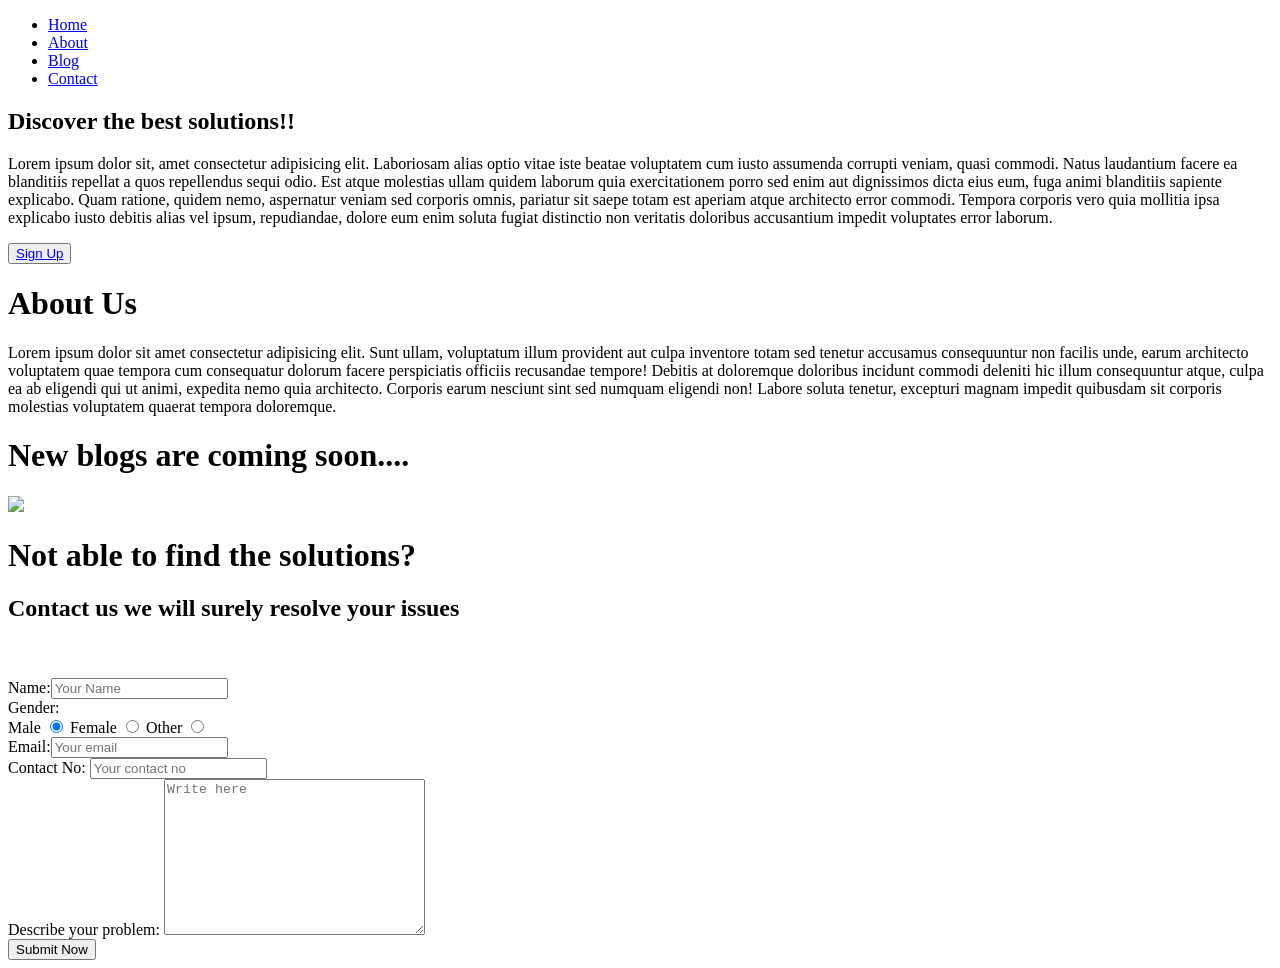
==== index.html @ 4337c435 "Aligned input field in contact section" ====
<!DOCTYPE html>
<html lang="en">

<head>
    <meta charset="UTF-8">
    <meta http-equiv="X-UA-Compatible" content="IE=edge">
    <meta name="viewport" content="width=device-width, initial-scale=1.0">
    <title>Blogs</title>
    <link rel="stylesheet" href="index.css">
    <link href="https://fonts.googleapis.com/css2?family=Bree+Serif&family=Caveat&family=Dancing+Script&family=Lobster&family=Poppins&family=Raleway:wght@100&family=Ubuntu:wght@300&display=swap" rel="stylesheet">
</head>

<body>
    <div class="common" id="homepage">
        <header>
            <nav class="navbar">
                <ul>
                    <li><a href="#">Home</a></li>
                    <li><a href="#about">About</a></li>
                    <li><a href="#blog">Blog</a></li>
                    <li><a href="#contact">Contact</a></li>
                </ul>
            </nav>
        </header>
        <section>
            <h1>Discover the best solutions!!</h1>
            <p>Lorem ipsum dolor sit, amet consectetur adipisicing elit. Laboriosam alias optio vitae iste beatae
                voluptatem cum iusto assumenda corrupti veniam, quasi commodi. Natus laudantium facere ea blanditiis
                repellat a quos repellendus sequi odio. Est atque molestias ullam quidem laborum quia exercitationem
                porro sed enim aut dignissimos dicta eius eum, fuga animi blanditiis sapiente explicabo. Quam ratione,
                quidem nemo, aspernatur veniam sed corporis omnis, pariatur sit saepe totam est aperiam atque architecto
                error commodi. Tempora corporis vero quia mollitia ipsa explicabo iusto debitis alias vel ipsum,
                repudiandae, dolore eum enim soluta fugiat distinctio non veritatis doloribus accusantium impedit
                voluptates error laborum.</p>
        </section>
        <button class="btn"><a href="signup.html" target="_blank">Sign Up</a></button>
    </div>

    <div class="common" id="about">
        <h1>About Us</h1>
        <p>Lorem ipsum dolor sit amet consectetur adipisicing elit. Sunt ullam, voluptatum illum provident aut culpa
            inventore totam sed tenetur accusamus consequuntur non facilis unde, earum architecto voluptatem quae
            tempora cum consequatur dolorum facere perspiciatis officiis recusandae tempore! Debitis at doloremque
            doloribus incidunt commodi deleniti hic illum consequuntur atque, culpa ea ab eligendi qui ut animi,
            expedita nemo quia architecto. Corporis earum nesciunt sint sed numquam eligendi non! Labore soluta tenetur,
            excepturi magnam impedit quibusdam sit corporis molestias voluptatem quaerat tempora doloremque.</p>
    </div>

    <div class="common" id="blog">
        <h1>New blogs are coming soon....</h1>
        <img src="pen_remo.png">
    </div>

    <div class="common" id="contact">
        <div class="container">

            <h1>Not able to find the solutions?</h1>
            <h2>Contact us we will surely resolve your issues</h2>
            <br>
            <br>
            <form action="#" class="contactform">
                <div>
                    <span class="details">Name:</span><input type="text" name="myname" id="name"
                        placeholder="Your Name" required>
                </div>
                <div>
                    <span class="details">Gender:</span>
                    <div class="category">
                        <label class="gender">Male
                            <input type="radio" name="radio" checked>
                            <span class="check"></span>
                        </label>
                        <label class="gender">Female
                            <input type="radio" name="radio">
                            <span class="check"></span>
                        </label>
                        <label class="gender">Other
                            <input type="radio" name="radio">
                            <span class="check"></span>
                        </label>
                    </div>
                </div>
                <div>
                    <span class="details">Email:</span><input type="email" name="myemail" id="email"
                        placeholder="Your email" required>
                </div>
                <div>
                    <span class="details">Contact No:</span>
                    <input type="tel" id="phone" name="phone" placeholder="Your contact no"  required>
                </div>
                <div>
                    <span class="details">Describe your problem:</span>
                    <textarea name="" id="" cols="30" rows="10" placeholder="Write here"></textarea>
                </div>
                <div class="button">
                    <input type="submit" value="Submit Now">
                </div>
        </div>

        </form>
    </div>

</body>

</html>
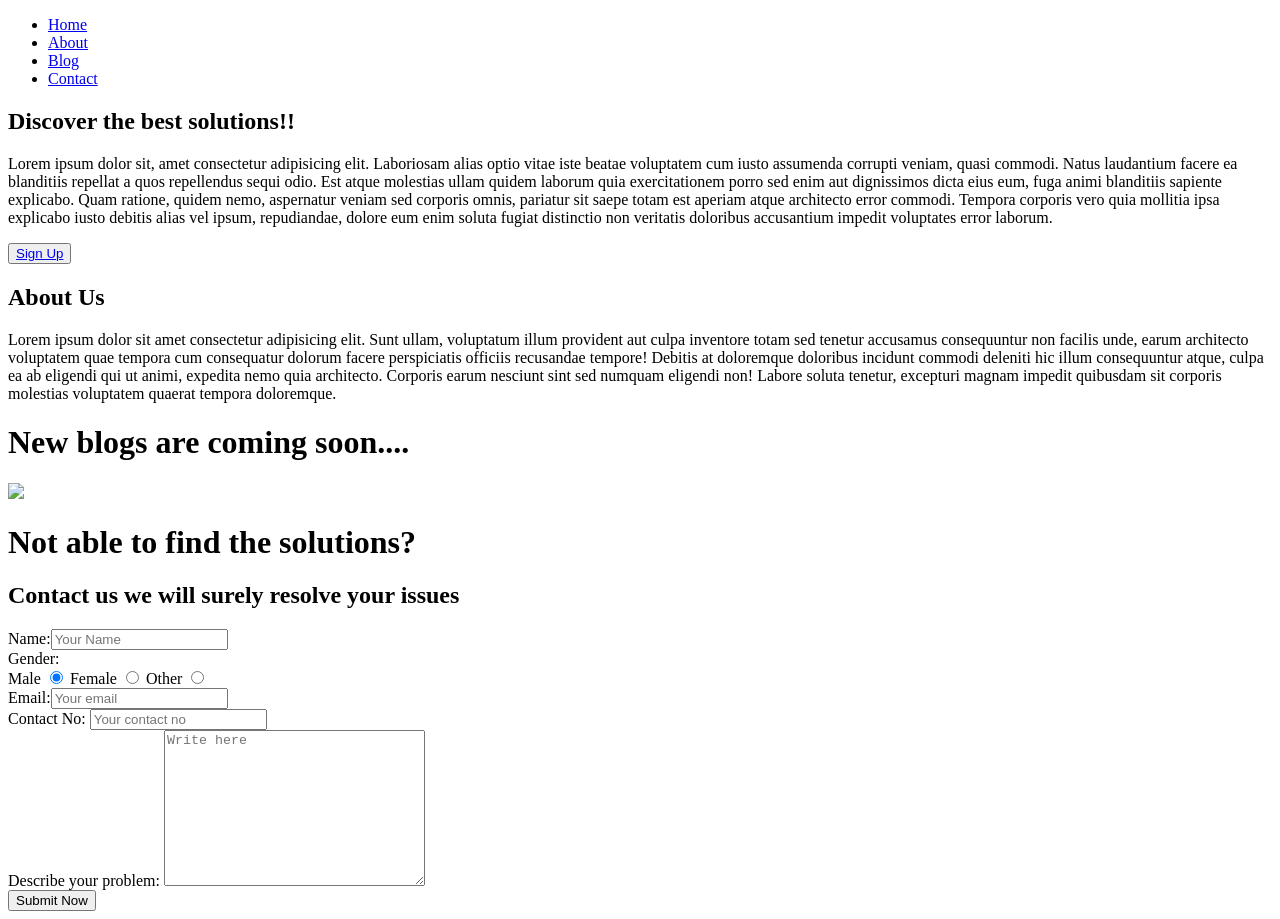
==== commit 53fb4d81: "made navbar and homepage responsive" ====
--- a/index.html
+++ b/index.html
@@ -6,8 +6,10 @@
     <meta http-equiv="X-UA-Compatible" content="IE=edge">
     <meta name="viewport" content="width=device-width, initial-scale=1.0">
     <title>Blogs</title>
-    <link rel="stylesheet" href="index.css">
-    <link href="https://fonts.googleapis.com/css2?family=Bree+Serif&family=Caveat&family=Dancing+Script&family=Lobster&family=Poppins&family=Raleway:wght@100&family=Ubuntu:wght@300&display=swap" rel="stylesheet">
+    <link rel="stylesheet" href="index2.css">
+    <link
+        href="https://fonts.googleapis.com/css2?family=Bree+Serif&family=Caveat&family=Dancing+Script&family=Lobster&family=Poppins&family=Raleway:wght@100&family=Ubuntu:wght@300&display=swap"
+        rel="stylesheet">
 </head>
 
 <body>
@@ -33,19 +35,23 @@
                 repudiandae, dolore eum enim soluta fugiat distinctio non veritatis doloribus accusantium impedit
                 voluptates error laborum.</p>
         </section>
-        <button class="btn"><a href="signup.html" target="_blank">Sign Up</a></button>
+        <div class="button">
+            <button class="btn"><a href="signup.html" target="_blank">Sign Up</a></button>
+        </div>
     </div>
 
     <div class="common" id="about">
-        <h1>About Us</h1>
-        <p>Lorem ipsum dolor sit amet consectetur adipisicing elit. Sunt ullam, voluptatum illum provident aut culpa
-            inventore totam sed tenetur accusamus consequuntur non facilis unde, earum architecto voluptatem quae
-            tempora cum consequatur dolorum facere perspiciatis officiis recusandae tempore! Debitis at doloremque
-            doloribus incidunt commodi deleniti hic illum consequuntur atque, culpa ea ab eligendi qui ut animi,
-            expedita nemo quia architecto. Corporis earum nesciunt sint sed numquam eligendi non! Labore soluta tenetur,
-            excepturi magnam impedit quibusdam sit corporis molestias voluptatem quaerat tempora doloremque.</p>
+        <section>
+            <h1>About Us</h1>
+            <p>Lorem ipsum dolor sit amet consectetur adipisicing elit. Sunt ullam, voluptatum illum provident aut culpa
+                inventore totam sed tenetur accusamus consequuntur non facilis unde, earum architecto voluptatem quae
+                tempora cum consequatur dolorum facere perspiciatis officiis recusandae tempore! Debitis at doloremque
+                doloribus incidunt commodi deleniti hic illum consequuntur atque, culpa ea ab eligendi qui ut animi,
+                expedita nemo quia architecto. Corporis earum nesciunt sint sed numquam eligendi non! Labore soluta
+                tenetur,
+                excepturi magnam impedit quibusdam sit corporis molestias voluptatem quaerat tempora doloremque.</p>
+        </section>
     </div>
-
     <div class="common" id="blog">
         <h1>New blogs are coming soon....</h1>
         <img src="pen_remo.png">
@@ -56,12 +62,10 @@
 
             <h1>Not able to find the solutions?</h1>
             <h2>Contact us we will surely resolve your issues</h2>
-            <br>
-            <br>
             <form action="#" class="contactform">
                 <div>
-                    <span class="details">Name:</span><input type="text" name="myname" id="name"
-                        placeholder="Your Name" required>
+                    <span class="details">Name:</span><input type="text" name="myname" id="name" placeholder="Your Name"
+                        required>
                 </div>
                 <div>
                     <span class="details">Gender:</span>
@@ -86,7 +90,7 @@
                 </div>
                 <div>
                     <span class="details">Contact No:</span>
-                    <input type="tel" id="phone" name="phone" placeholder="Your contact no"  required>
+                    <input type="tel" id="phone" name="phone" placeholder="Your contact no" required>
                 </div>
                 <div>
                     <span class="details">Describe your problem:</span>
@@ -102,4 +106,4 @@
 
 </body>
 
-</html>
+</html>
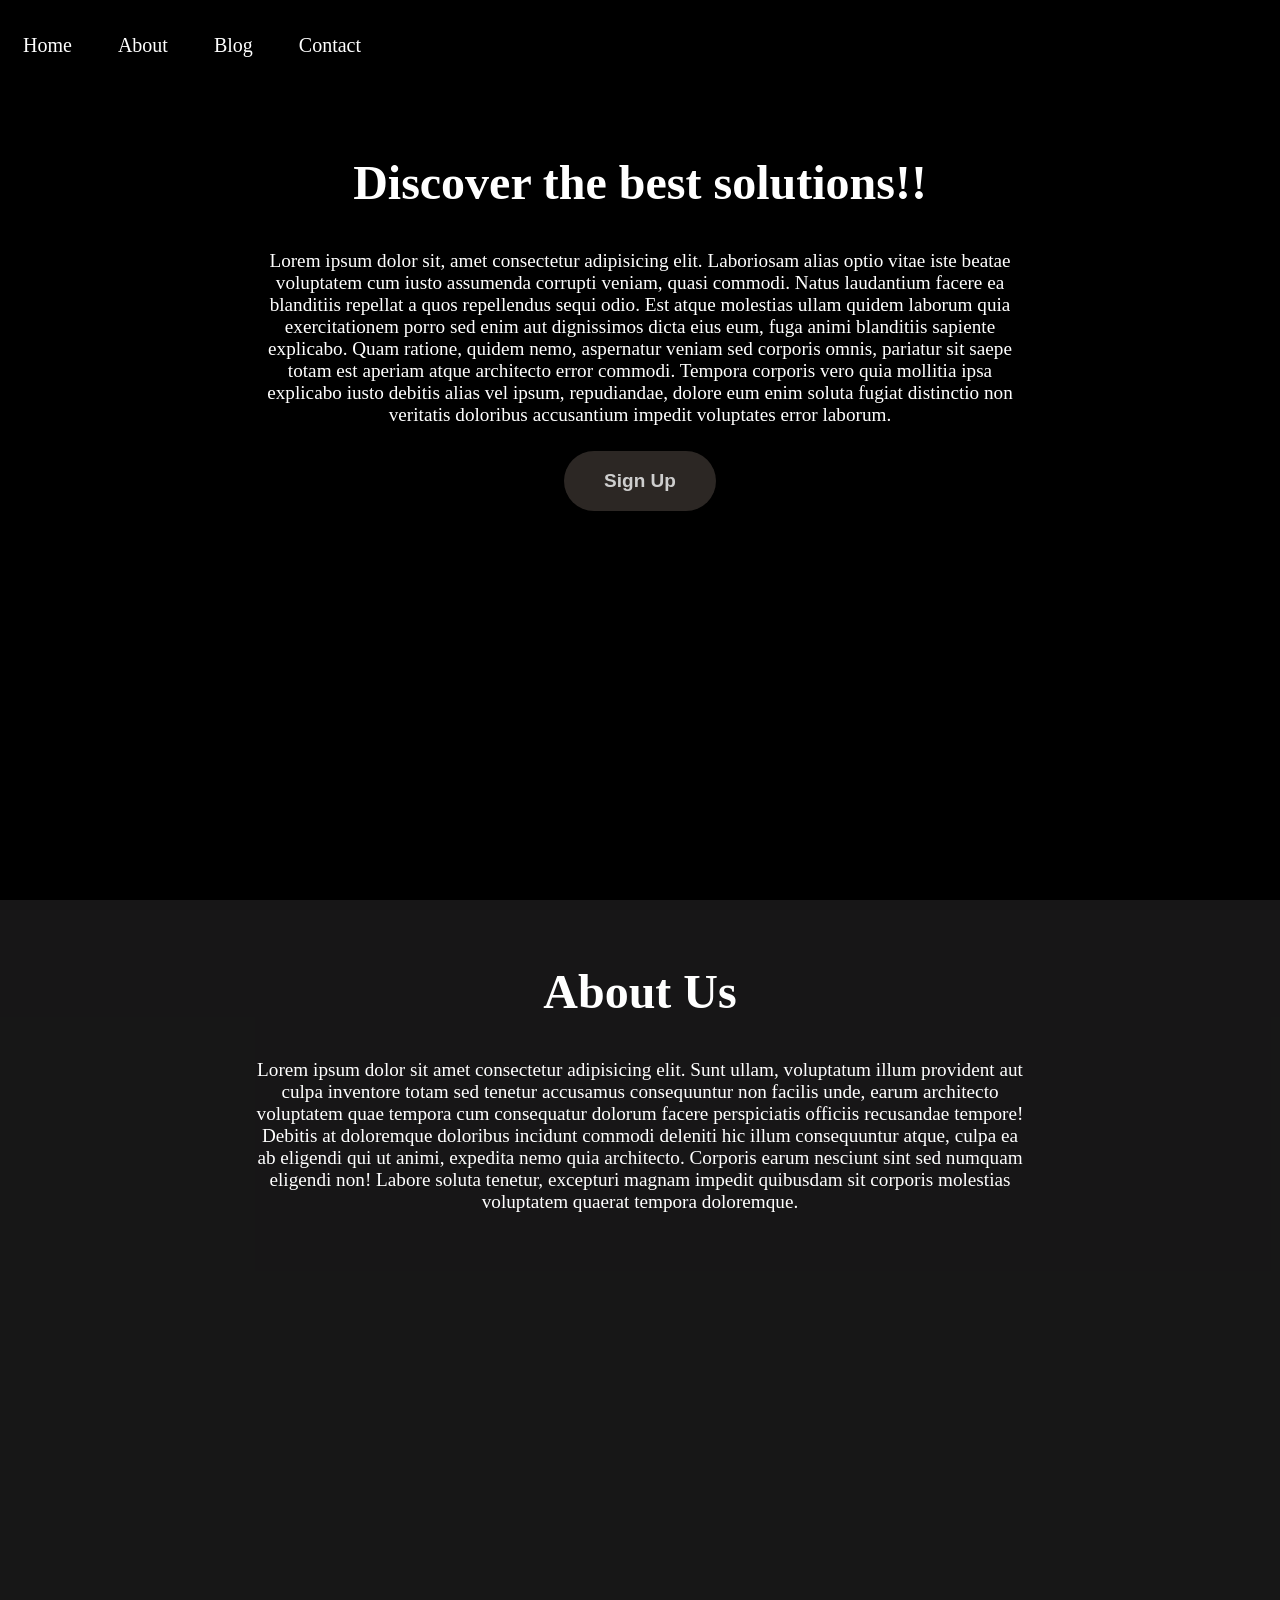
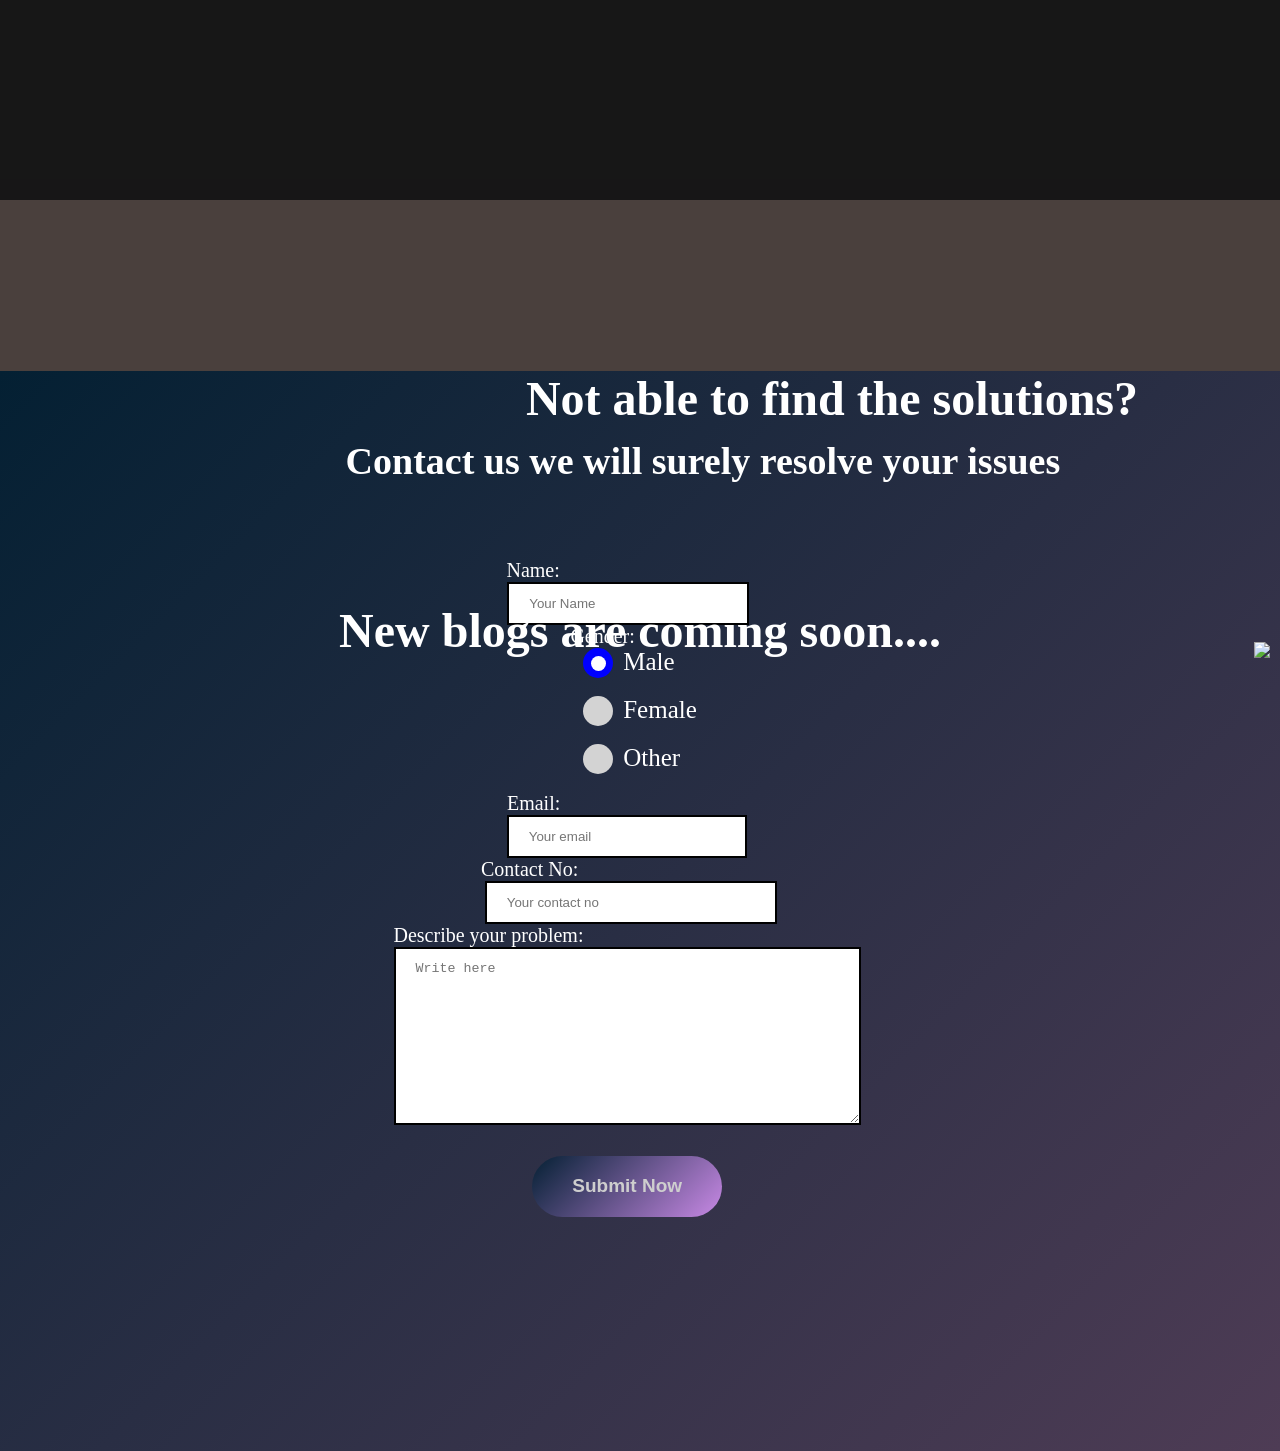
==== commit 8d72c60f: "made navbar and homepage responsive" ====
--- a/index.html
+++ b/index.html
@@ -6,7 +6,7 @@
     <meta http-equiv="X-UA-Compatible" content="IE=edge">
     <meta name="viewport" content="width=device-width, initial-scale=1.0">
     <title>Blogs</title>
-    <link rel="stylesheet" href="index2.css">
+    <link rel="stylesheet" href="index.css">
     <link
         href="https://fonts.googleapis.com/css2?family=Bree+Serif&family=Caveat&family=Dancing+Script&family=Lobster&family=Poppins&family=Raleway:wght@100&family=Ubuntu:wght@300&display=swap"
         rel="stylesheet">
--- a/index.css
+++ b/index.css
@@ -0,0 +1,241 @@
+*{
+    padding: 0;
+    margin: 0;
+    box-sizing: border-box;
+}
+
+body{
+    background-color: black;
+    color: white;
+    font-family: 'Bree Serif', serif;
+}
+
+.common{
+    margin: 0;
+    min-height: 100vh;
+    width: 100%;
+}
+
+#homepage{
+    position: relative;
+    margin: 0 auto;
+    overflow: hidden;    
+}
+
+#homepage::before{
+    background: url('bckgrd.jpg') repeat center center/cover;
+    /* background: red repeat center center/cover; */
+    content: "";
+    position: absolute;
+    top: 0;
+    left: 0;
+    right: 0;
+    bottom: 0;
+    z-index: -1;
+    opacity: 0.3;
+}
+
+header .navbar ul{
+    display: flex;
+}
+header .navbar ul li{
+    font-size: 20px;
+    padding: 34px 23px;
+    list-style: none;
+}
+header .navbar ul li a{
+    text-decoration: none;
+    color: white;
+    font-family: 'Bree Serif', serif;
+}
+
+section{
+    max-width: 60%;
+    margin: 0 auto 0;
+    padding: 5% 0 10px 0;
+}
+
+section p { 
+    font-size: 1.2rem;
+}
+
+
+h1{
+    font-size: 3rem;
+    margin: 0 0 0.83em 0;
+}
+h1,p{
+    text-align: center;
+}
+.button{
+    display: flex;
+    align-items: center;
+    justify-content: center;
+}
+
+.btn{
+    margin: 15px 0;
+    font-family: Verdana, Geneva, Tahoma, sans-serif;
+    font-weight: bold;
+    background-color: #2c2724;
+    padding: 1.2rem 2.5rem;
+    border: none;
+    cursor: pointer;
+    font-size: 19px;
+    border-radius: 31px;
+    color: #cecece;
+}
+.btn a{
+    color: #cecece;
+    text-decoration: none;
+}
+
+#about{
+    position: relative;
+    background-color: rgb(71 70 72 / 32%);
+    margin: 0 auto;
+}
+
+#blog{
+    background-color: rgb(74 64 61);
+    display: flex;
+    justify-content: center;
+    align-items: center;
+}
+
+#blog h1{
+    position: relative;
+    z-index: 2;
+}
+
+#blog img{
+    position: absolute;
+    z-index: 1;
+    right: 10px;
+}
+#contact{
+    background: linear-gradient(135deg, #042033, #4e3c55);
+    position: absolute;
+    top:219%;
+    left: 0;
+    width: 100%;
+    height: 120vh;
+}
+#contact h1{
+    margin-left: 30vw;
+}
+#contact h2{
+    margin-left: 27vw;
+    padding: 33pxpx;
+    font-size: 38px;
+    margin-top: -3vh;
+}
+.contactform{
+    display: flex;
+    flex-direction: column;
+    justify-content: center;
+    height: 90vh;
+    align-items: center;
+}
+.details{
+    font-size: 20px;
+    margin-left: -1vw;
+}
+#name{
+    border: 2px solid black;
+    width: 100%;
+    padding: 12px 20px;
+    margin-left: -12px;
+    box-sizing: border-box;
+  }
+#email{
+    border: 2px solid black;
+    width: 100%;
+    padding: 12px 20px;
+    margin-left: -13px;
+    box-sizing: border-box;
+  }
+#phone{
+    border: 2px solid black;
+    width: 100%;
+    padding: 12px 20px;
+    margin-left: -9px;
+    box-sizing: border-box;
+}
+textarea{
+    border: 2px solid black;
+    width: 100%;
+    padding: 12px 20px;
+    margin-left: -1vw;
+    box-sizing: border-box;
+}
+.gender {
+    display: block;
+    position: relative;
+    padding-left: 40px;
+    margin-bottom: 20px;
+    cursor: pointer;
+    font-size: 25px;
+  }
+  
+  /* Hide the default radio button */
+.gender input {
+    position: absolute;
+    opacity: 0;
+    cursor: pointer;
+  }
+  
+  /* custom radio button */
+.check {
+    position: absolute;
+    top: 0;
+    left: 0;
+    height: 30px;
+    width: 30px;
+    background-color: lightgray;
+    border-radius: 50%;
+}
+  
+.gender:hover input ~ .check {
+    background-color: gray;
+}
+  
+.gender input:checked ~ .check {
+    background-color: blue;
+}
+  
+.check:after {
+    content: "";
+    position: absolute;
+    display: none;
+}
+  
+.gender input:checked ~ .check:after {
+    display: block;
+}
+  
+.gender .check:after {
+      top: 8px;
+      left: 8px;
+      width: 15px;
+      height: 15px;
+      border-radius: 50%;
+      background: white;
+}
+input[type="submit"]{
+    font-family: Verdana, Geneva, Tahoma, sans-serif;
+    font-weight: bold;
+    /* background-color: rgb(111 15 121); */
+    /* background: linear-gradient(135deg, #042033, #4e3c55); */
+    background: linear-gradient(135deg, #042033, #c889e5);
+    padding: 1.2rem 2.5rem;
+    border: none;
+    cursor: pointer;
+    /*It will change the cursor to pointer(hand symbol)*/
+    font-size: 19px;
+    border-radius: 31px;
+    color: #cecece;
+    margin-left: -2vw;
+    margin-top: 3vh;
+}
+
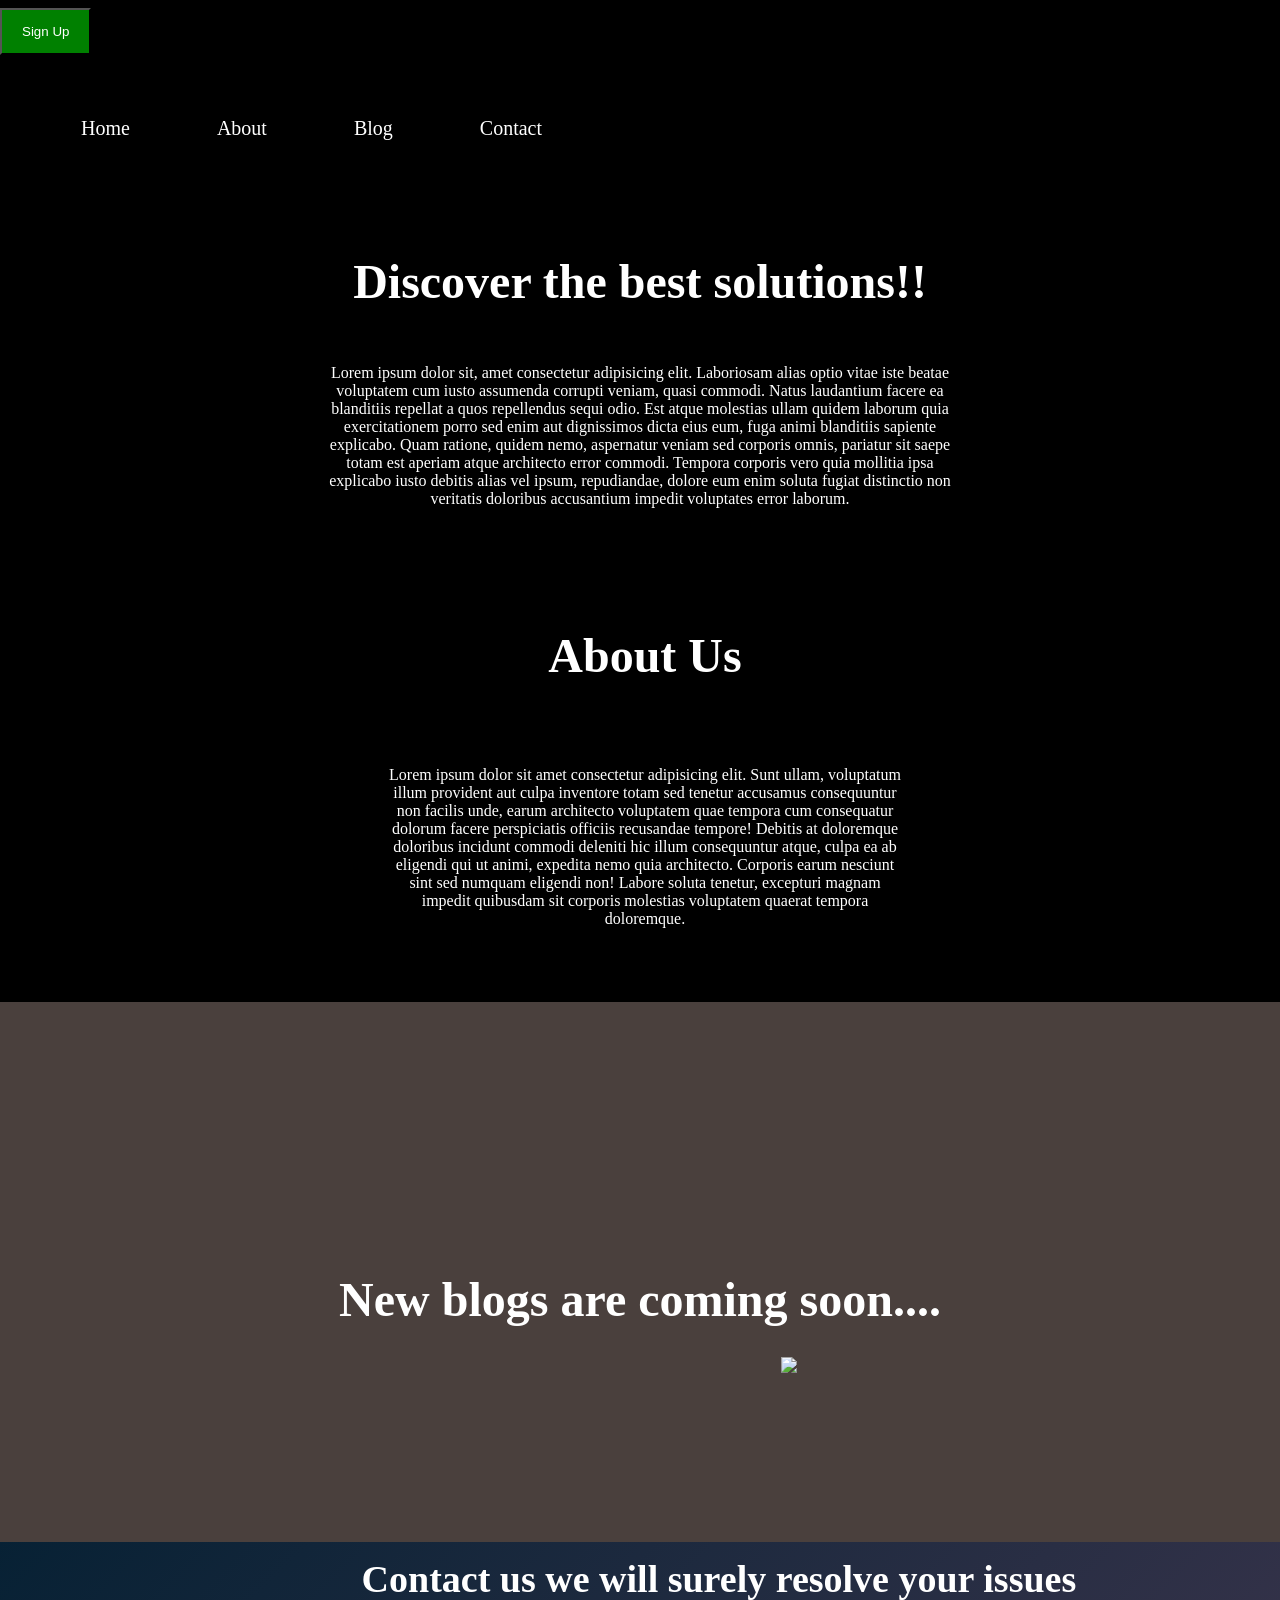
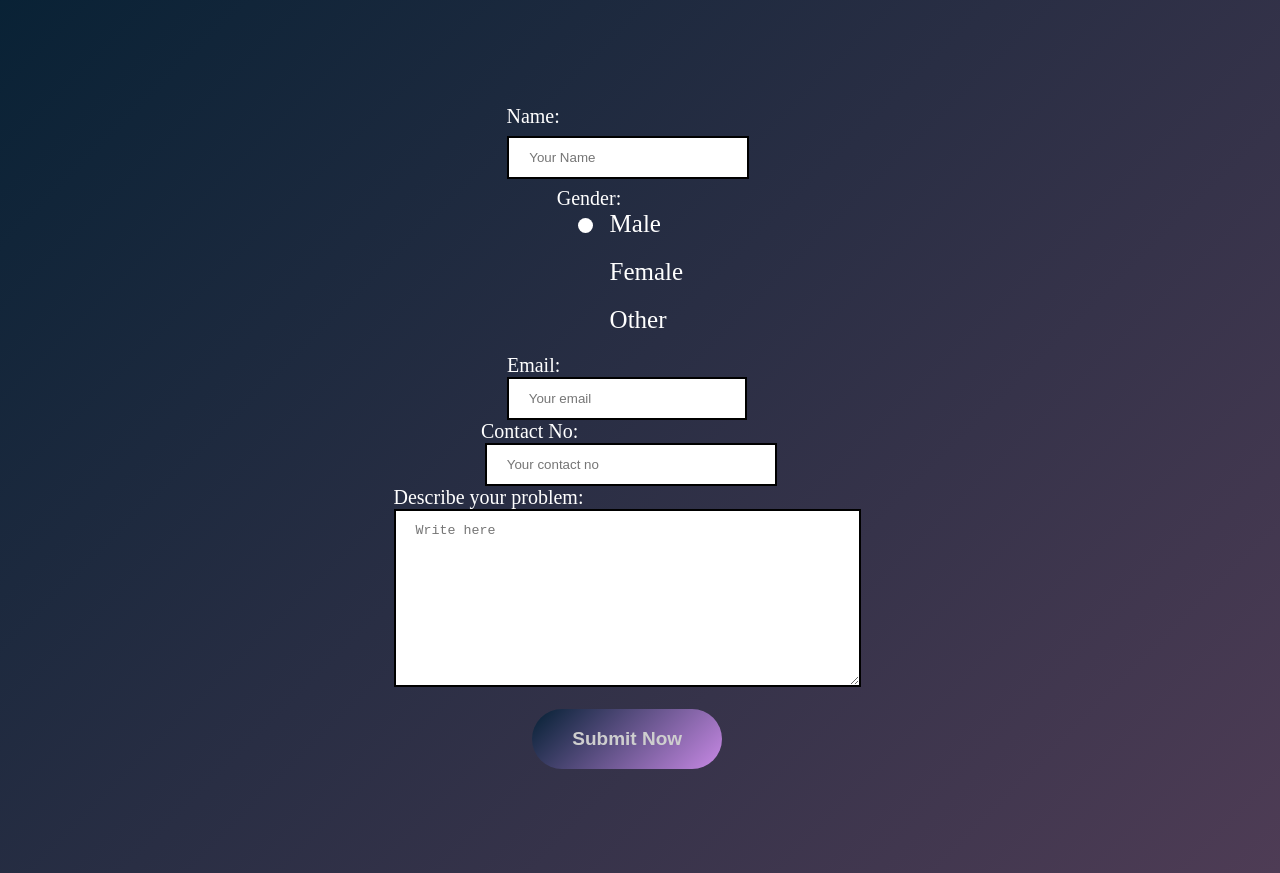
==== commit 1e8ea1c1: "update the sign up page I update the sign-up page by using HTML." ====
--- a/index.html
+++ b/index.html
@@ -1,5 +1,237 @@
+<!DOCTYPE html>
+<html>
+<style>
+	/*add full-width input fields*/
+	input[type=text],
+	input[type=password] {
+		width: 100%;
+		padding: 12px 20px;
+		margin: 8px 0;
+		display: inline-block;
+		border: 2px solid #ccc;
+		box-sizing: border-box;
+	}
+	/* set a style for all buttons*/
+	button {
+		background-color: green;
+		color: white;
+		padding: 14px 20px;
+		margin: 8px 0;
+		cursor: pointer;
+		width: 100%;
+	}
+	/*set styles for the cancel button*/
+	.cancelbtn {
+		padding: 14px 20px;
+		background-color: #FF2E00;
+	}
+	/*float cancel and signup buttons and add an equal width*/
+	.cancelbtn,
+	.signupbtn {
+		float: left;
+		width: 50%
+	}
+	/*add padding to container elements*/
+	.container {
+		padding: 16px;
+	}
+	/*define the modal’s background*/
+	
+	.modal {
+		display: none;
+		position: fixed;
+		z-index: 1;
+		left: 0;
+		top: 0;
+		width: 100%;
+		height: 100%;
+		overflow: auto;
+		background-color: rgb(0, 0, 0);
+		background-color: rgba(0, 0, 0, 0.4);
+		padding-top: 60px;
+	}
+	/*define the modal-content background*/
+	
+	.modal-content {
+		background-color: #fefefe;
+		margin: 5% auto 15% auto;
+		border: 1px solid #888;
+		width: 80%;
+	}
+	/*define the close button*/
+	
+	.close {
+		position: absolute;
+		right: 35px;
+		top: 15px;
+		color: #000;
+		font-size: 40px;
+		font-weight: bold;
+	}
+	/*define the close hover and focus effects*/
+	
+	.close:hover,
+	.close:focus {
+		color: red;
+		cursor: pointer;
+	}
+	
+	.clearfix::after {
+		content: "";
+		clear: both;
+		display: table;
+	}
+	
+	@media screen and (max-width: 300px) {
+		.cancelbtn,
+		.signupbtn {
+			width: 100%;
+		}
+	}
+</style>
+
+<body>
+
+	
+	
+	<button onclick="document.getElementById('id01').style.display='block'" style="width:auto;">Sign Up</button>
+
+	<div id="id01" class="modal">
+		<span onclick="document.getElementById('id01').style.display='none'" class="close" title="Close Modal">×</span>
+		<form class="modal-content animate" action="/action_page.php">
+			<div class="container">
+				<label><b>Email</b></label>
+				<input type="text" placeholder="Enter Email" name="email" required>
+
+				<label><b>Password</b></label>
+				<input type="password" placeholder="Enter Password" name="psw" required>
+
+				<label><b>Repeat Password</b></label>
+				<input type="password" placeholder="Repeat Password" name="psw-repeat" required>
+				<input type="checkbox"> Remember me
+				<p>By creating an account you agree to our <a href="#">Terms & Privacy</a>.</p>
+
+				<div class="clearfix">
+					<button type="button" onclick="document.getElementById('id01').style.display='none'" class="cancelbtn">Cancel</button>
+					<button type="submit" class="signupbtn">Sign Up</button>
+				</div>
+			</div>
+		</form>
+	</div>
+
+	<!--close the modal by just clicking outside of the modal-->
+	<script>
+		var modal = document.getElementById('id01');
+
+		window.onclick = function(event) {
+			if (event.target == modal) {
+				modal.style.display = "none";
+			}
+		}
+	</script>
+
+</body>
+
+</html>
+
+
+
+
+
+
+
+
 <!DOCTYPE html>
 <html lang="en">
+    <style>
+	/*add full-width input fields*/
+	input[type=text],
+	input[type=password] {
+		width: 100%;
+		padding: 12px 20px;
+		margin: 8px 0;
+		display: inline-block;
+		border: 2px solid #ccc;
+		box-sizing: border-box;
+	}
+	/* set a style for all buttons*/
+	button {
+		background-color: green;
+		color: white;
+		padding: 14px 20px;
+		margin: 8px 0;
+		cursor: pointer;
+		width: 100%;
+	}
+	/*set styles for the cancel button*/
+	.cancelbtn {
+		padding: 14px 20px;
+		background-color: #FF2E00;
+	}
+	/*float cancel and signup buttons and add an equal width*/
+	.cancelbtn,
+	.signupbtn {
+		float: left;
+		width: 50%
+	}
+	/*add padding to container elements*/
+	.container {
+		padding: 16px;
+	}
+	/*define the modal’s background*/
+	
+	.modal {
+		display: none;
+		position: fixed;
+		z-index: 1;
+		left: 0;
+		top: 0;
+		width: 100%;
+		height: 100%;
+		overflow: auto;
+		background-color: rgb(0, 0, 0);
+		background-color: rgba(0, 0, 0, 0.4);
+		padding-top: 60px;
+	}
+	/*define the modal-content background*/
+	
+	.modal-content {
+		background-color: #fefefe;
+		margin: 5% auto 15% auto;
+		border: 1px solid #888;
+		width: 80%;
+	}
+	/*define the close button*/
+	
+	.close {
+		position: absolute;
+		right: 35px;
+		top: 15px;
+		color: #000;
+		font-size: 40px;
+		font-weight: bold;
+	}
+	/*define the close hover and focus effects*/
+	
+	.close:hover,
+	.close:focus {
+		color: red;
+		cursor: pointer;
+	}
+	
+	.clearfix::after {
+		content: "";
+		clear: both;
+		display: table;
+	}
+	
+	@media screen and (max-width: 300px) {
+		.cancelbtn,
+		.signupbtn {
+			width: 100%;
+		}
+	}
+</style>
 
 <head>
     <meta charset="UTF-8">
@@ -7,9 +239,7 @@
     <meta name="viewport" content="width=device-width, initial-scale=1.0">
     <title>Blogs</title>
     <link rel="stylesheet" href="index.css">
-    <link
-        href="https://fonts.googleapis.com/css2?family=Bree+Serif&family=Caveat&family=Dancing+Script&family=Lobster&family=Poppins&family=Raleway:wght@100&family=Ubuntu:wght@300&display=swap"
-        rel="stylesheet">
+    <link href="https://fonts.googleapis.com/css2?family=Bree+Serif&family=Caveat&family=Dancing+Script&family=Lobster&family=Poppins&family=Raleway:wght@100&family=Ubuntu:wght@300&display=swap" rel="stylesheet">
 </head>
 
 <body>
@@ -35,23 +265,19 @@
                 repudiandae, dolore eum enim soluta fugiat distinctio non veritatis doloribus accusantium impedit
                 voluptates error laborum.</p>
         </section>
-        <div class="button">
-            <button class="btn"><a href="signup.html" target="_blank">Sign Up</a></button>
-        </div>
+        <!-- <button class="btn"><a href="signup.html" target="_blank">Sign Up</a></button> -->
     </div>
 
     <div class="common" id="about">
-        <section>
-            <h1>About Us</h1>
-            <p>Lorem ipsum dolor sit amet consectetur adipisicing elit. Sunt ullam, voluptatum illum provident aut culpa
-                inventore totam sed tenetur accusamus consequuntur non facilis unde, earum architecto voluptatem quae
-                tempora cum consequatur dolorum facere perspiciatis officiis recusandae tempore! Debitis at doloremque
-                doloribus incidunt commodi deleniti hic illum consequuntur atque, culpa ea ab eligendi qui ut animi,
-                expedita nemo quia architecto. Corporis earum nesciunt sint sed numquam eligendi non! Labore soluta
-                tenetur,
-                excepturi magnam impedit quibusdam sit corporis molestias voluptatem quaerat tempora doloremque.</p>
-        </section>
+        <h1>About Us</h1>
+        <p>Lorem ipsum dolor sit amet consectetur adipisicing elit. Sunt ullam, voluptatum illum provident aut culpa
+            inventore totam sed tenetur accusamus consequuntur non facilis unde, earum architecto voluptatem quae
+            tempora cum consequatur dolorum facere perspiciatis officiis recusandae tempore! Debitis at doloremque
+            doloribus incidunt commodi deleniti hic illum consequuntur atque, culpa ea ab eligendi qui ut animi,
+            expedita nemo quia architecto. Corporis earum nesciunt sint sed numquam eligendi non! Labore soluta tenetur,
+            excepturi magnam impedit quibusdam sit corporis molestias voluptatem quaerat tempora doloremque.</p>
     </div>
+
     <div class="common" id="blog">
         <h1>New blogs are coming soon....</h1>
         <img src="pen_remo.png">
@@ -64,8 +290,8 @@
             <h2>Contact us we will surely resolve your issues</h2>
             <form action="#" class="contactform">
                 <div>
-                    <span class="details">Name:</span><input type="text" name="myname" id="name" placeholder="Your Name"
-                        required>
+                    <span class="details">Name:</span><input type="text" name="myname" id="name"
+                        placeholder="Your Name" required>
                 </div>
                 <div>
                     <span class="details">Gender:</span>
@@ -90,7 +316,7 @@
                 </div>
                 <div>
                     <span class="details">Contact No:</span>
-                    <input type="tel" id="phone" name="phone" placeholder="Your contact no" required>
+                    <input type="tel" id="phone" name="phone" placeholder="Your contact no"  required>
                 </div>
                 <div>
                     <span class="details">Describe your problem:</span>
@@ -106,4 +332,4 @@
 
 </body>
 
-</html>+</html>
--- a/index.css
+++ b/index.css
@@ -1,126 +1,143 @@
-*{
+body {
+    font-family: 'Bree Serif', serif;
+    margin: 0;
     padding: 0;
-    margin: 0;
-    box-sizing: border-box;
-}
-
-body{
     background-color: black;
     color: white;
+    overflow-x: hidden;
+}
+
+.navbar li {
+    display: inline-block;
+    list-style: none;
+}
+
+.navbar li a {
+    color: white;
+    text-decoration: none;
+    padding: 15px 18px;
+}
+#homepage{
+    /* border: solid 2px white; */
+    margin-bottom: 50px;
+}
+
+section {
+    height: 344px;
     font-family: 'Bree Serif', serif;
-}
-
-.common{
-    margin: 0;
-    min-height: 100vh;
-    width: 100%;
-}
-
-#homepage{
-    position: relative;
-    margin: 0 auto;
-    overflow: hidden;    
-}
-
-#homepage::before{
-    background: url('bckgrd.jpg') repeat center center/cover;
-    /* background: red repeat center center/cover; */
+    margin: 3px 317px;
+    display: flex;
+    flex-direction: column;
+    align-items: center;
+    /* border: 2px solid red; */
+    justify-content: center;
+}
+
+header::before {
+    background: url('bckgrd.jpg') no-repeat center center/cover;
     content: "";
     position: absolute;
     top: 0;
     left: 0;
-    right: 0;
-    bottom: 0;
+    width: 100%;
+    height: 80%;
     z-index: -1;
     opacity: 0.3;
 }
 
-header .navbar ul{
-    display: flex;
-}
-header .navbar ul li{
+.navbar {
     font-size: 20px;
+    font-family: 'Bree Serif', serif;
+    display: flex;
+}
+
+li {
+    list-style: none;
     padding: 34px 23px;
-    list-style: none;
-}
-header .navbar ul li a{
+}
+
+h1 {
+    font-size: 3rem;
+}
+
+p {
+    text-align: center;
+}
+#homepage button a{
     text-decoration: none;
-    color: white;
-    font-family: 'Bree Serif', serif;
-}
-
-section{
-    max-width: 60%;
-    margin: 0 auto 0;
-    padding: 5% 0 10px 0;
-}
-
-section p { 
-    font-size: 1.2rem;
-}
-
-
-h1{
-    font-size: 3rem;
-    margin: 0 0 0.83em 0;
-}
-h1,p{
-    text-align: center;
-}
-.button{
-    display: flex;
-    align-items: center;
-    justify-content: center;
-}
-
-.btn{
-    margin: 15px 0;
+    color: #cecece;
+}
+
+.btn {
     font-family: Verdana, Geneva, Tahoma, sans-serif;
     font-weight: bold;
     background-color: #2c2724;
     padding: 1.2rem 2.5rem;
     border: none;
     cursor: pointer;
+    /*It will change the cursor to pointer(hand symbol)*/
     font-size: 19px;
     border-radius: 31px;
     color: #cecece;
-}
-.btn a{
-    color: #cecece;
-    text-decoration: none;
-}
-
+    margin-left: 44vw;
+}
+
+.btn:hover{
+    color: rgb(11, 17, 11) ;
+    background-color: #343232;
+}
 #about{
-    position: relative;
-    background-color: rgb(71 70 72 / 32%);
-    margin: 0 auto;
-}
-
+    /* background-color: rgba(0, 0, 0, 0.32); */
+    display: flex;
+    align-items: center;
+    justify-content: center;
+    flex-direction: column;
+    width: 100%;
+    height: fit-content;
+    overflow-x: hidden;
+    padding: 5px 5px;
+    z-index: 1;
+}
+#about p{
+    width: 40vw;
+    height: 20vh;
+    padding: 35px;
+}
 #blog{
     background-color: rgb(74 64 61);
-    display: flex;
-    justify-content: center;
-    align-items: center;
-}
-
+    /* background: url('aboutbg.jpg') no-repeat center center/cover; */
+    /* position: absolute;
+    top:159.5%; */
+    /* width: 100%; */
+    /* opacity: 0.6; */
+    position: absolute;
+    left: 0;
+    /* top: 0; */
+    width: 100%;
+    height: 60vh;
+}
 #blog h1{
-    position: relative;
-    z-index: 2;
-}
-
+    margin-top: 30vh;
+    /* margin-left: 30vw; */
+    text-align: center;
+}
 #blog img{
-    position: absolute;
-    z-index: 1;
-    right: 10px;
-}
+    margin-top: -49vh;
+    margin-left: 61vw;
+}
+
+
 #contact{
     background: linear-gradient(135deg, #042033, #4e3c55);
-    position: absolute;
-    top:219%;
-    left: 0;
-    width: 100%;
-    height: 120vh;
-}
+    /* position: absolute;
+    top:219%; */
+    /* left: 0; */
+    width: 100%;
+    height: fit-content;
+    padding-bottom: 15px;
+    margin-top: 446px;
+}
+
 #contact h1{
     margin-left: 30vw;
 }
@@ -180,20 +197,21 @@
   
   /* Hide the default radio button */
 .gender input {
-    position: absolute;
+    /* position: absolute; */
     opacity: 0;
     cursor: pointer;
   }
   
   /* custom radio button */
 .check {
-    position: absolute;
+    /* position: absolute;
     top: 0;
-    left: 0;
+    left: 0; */
     height: 30px;
     width: 30px;
     background-color: lightgray;
     border-radius: 50%;
+    /* border: solid 2px red; */
 }
   
 .gender:hover input ~ .check {
@@ -236,6 +254,6 @@
     border-radius: 31px;
     color: #cecece;
     margin-left: -2vw;
-    margin-top: 3vh;
-}
-
+    margin-top: 2vh;
+}
+
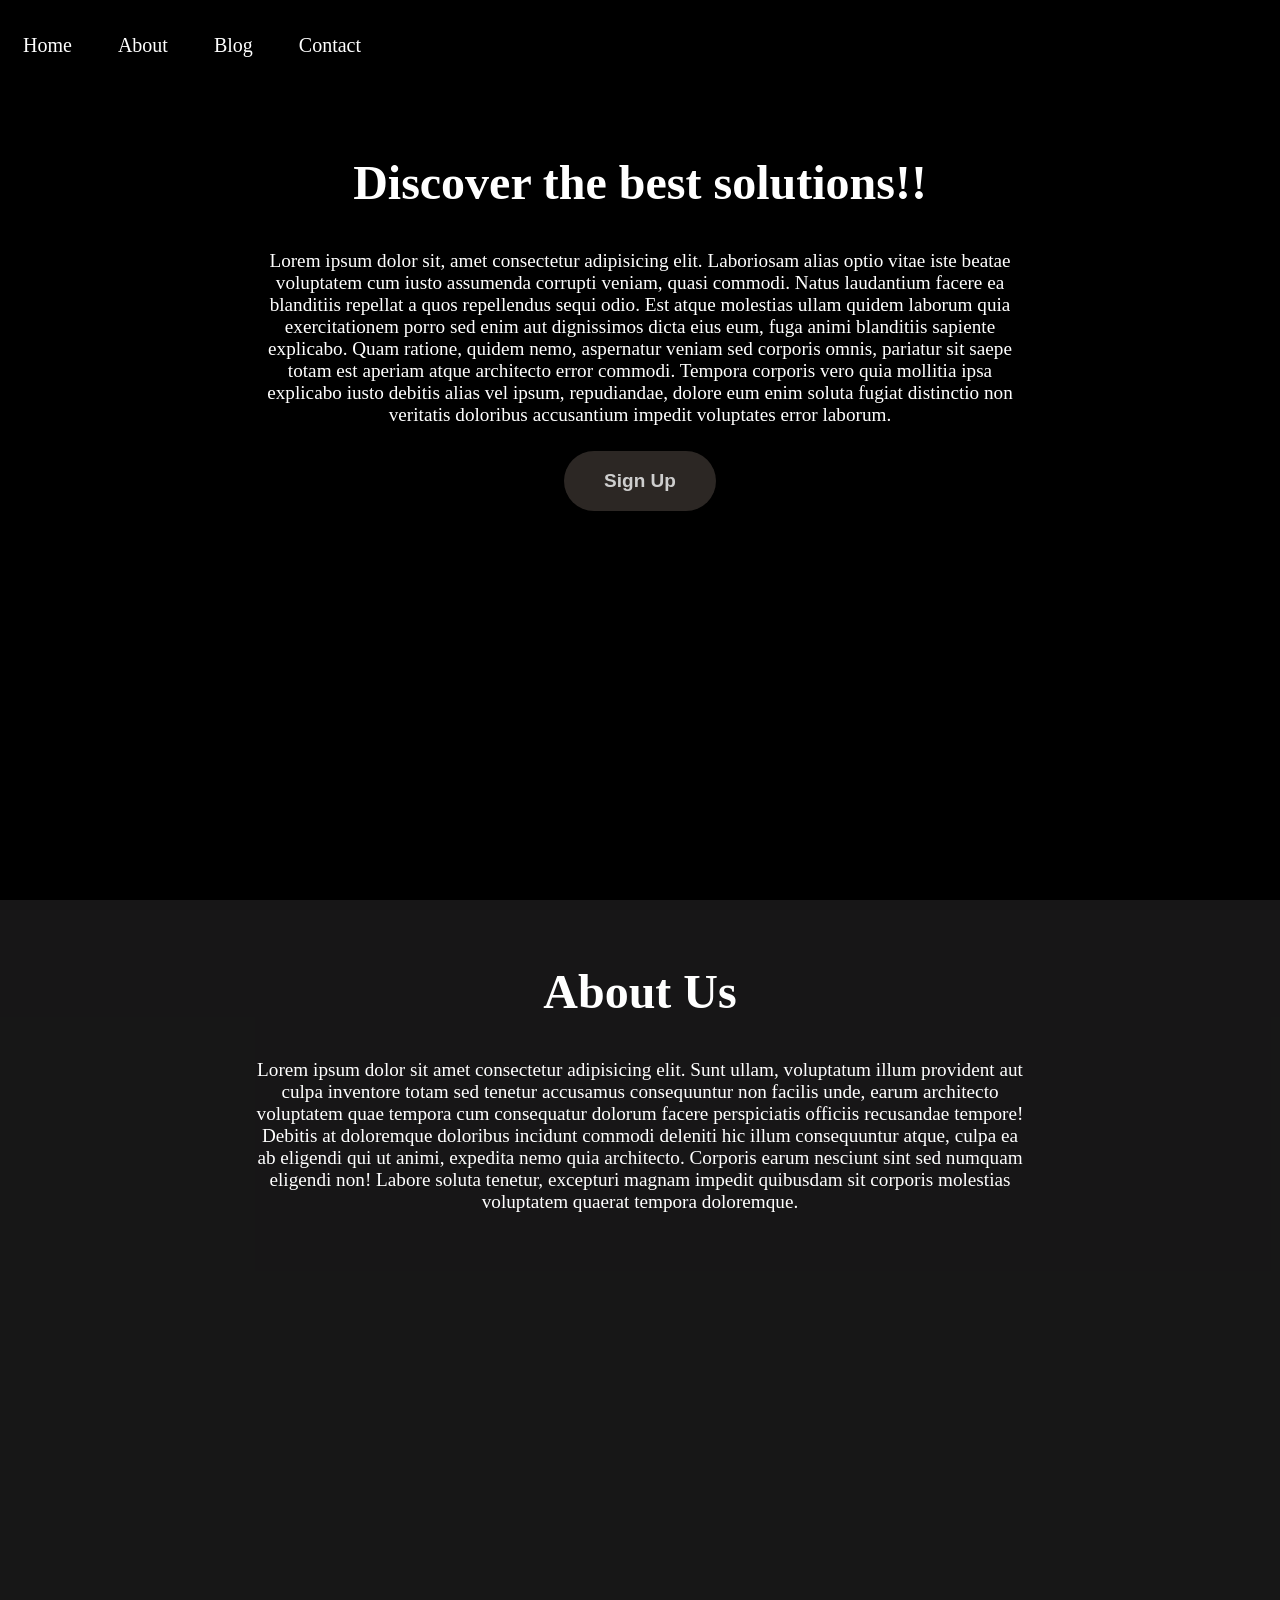
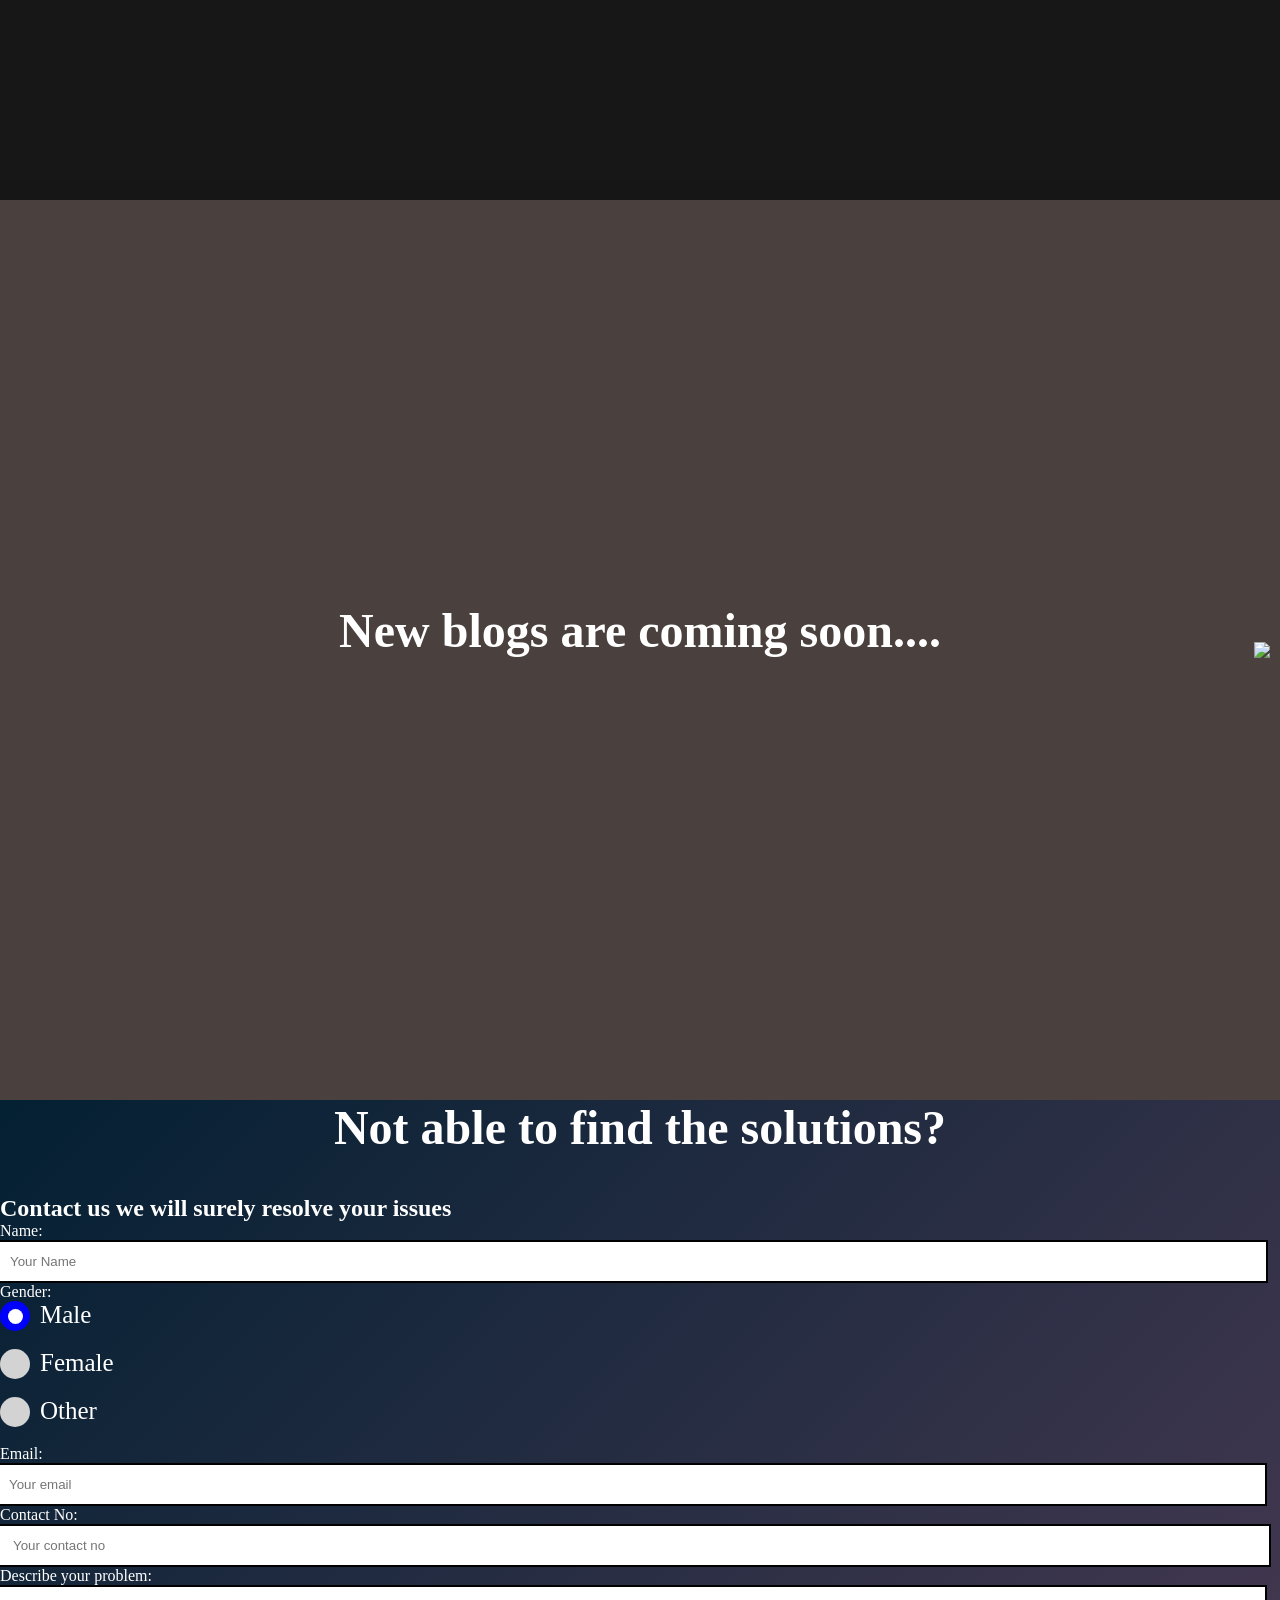
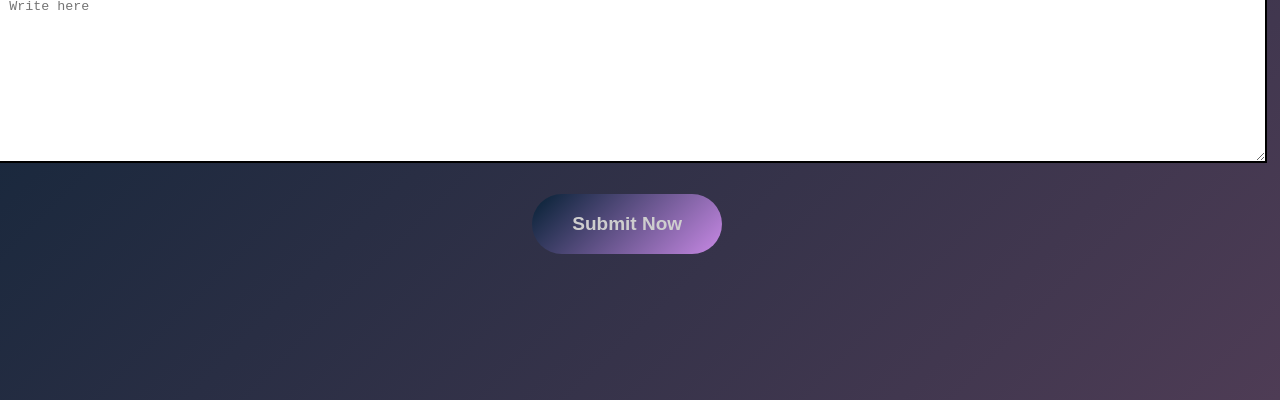
==== commit 27dc2707: "Fixed some bugs and made the page responsive" ====
--- a/index.html
+++ b/index.html
@@ -1,335 +1,109 @@
-<!DOCTYPE html>
-<html>
-<style>
-	/*add full-width input fields*/
-	input[type=text],
-	input[type=password] {
-		width: 100%;
-		padding: 12px 20px;
-		margin: 8px 0;
-		display: inline-block;
-		border: 2px solid #ccc;
-		box-sizing: border-box;
-	}
-	/* set a style for all buttons*/
-	button {
-		background-color: green;
-		color: white;
-		padding: 14px 20px;
-		margin: 8px 0;
-		cursor: pointer;
-		width: 100%;
-	}
-	/*set styles for the cancel button*/
-	.cancelbtn {
-		padding: 14px 20px;
-		background-color: #FF2E00;
-	}
-	/*float cancel and signup buttons and add an equal width*/
-	.cancelbtn,
-	.signupbtn {
-		float: left;
-		width: 50%
-	}
-	/*add padding to container elements*/
-	.container {
-		padding: 16px;
-	}
-	/*define the modal’s background*/
-	
-	.modal {
-		display: none;
-		position: fixed;
-		z-index: 1;
-		left: 0;
-		top: 0;
-		width: 100%;
-		height: 100%;
-		overflow: auto;
-		background-color: rgb(0, 0, 0);
-		background-color: rgba(0, 0, 0, 0.4);
-		padding-top: 60px;
-	}
-	/*define the modal-content background*/
-	
-	.modal-content {
-		background-color: #fefefe;
-		margin: 5% auto 15% auto;
-		border: 1px solid #888;
-		width: 80%;
-	}
-	/*define the close button*/
-	
-	.close {
-		position: absolute;
-		right: 35px;
-		top: 15px;
-		color: #000;
-		font-size: 40px;
-		font-weight: bold;
-	}
-	/*define the close hover and focus effects*/
-	
-	.close:hover,
-	.close:focus {
-		color: red;
-		cursor: pointer;
-	}
-	
-	.clearfix::after {
-		content: "";
-		clear: both;
-		display: table;
-	}
-	
-	@media screen and (max-width: 300px) {
-		.cancelbtn,
-		.signupbtn {
-			width: 100%;
-		}
-	}
-</style>
-
-<body>
-
-	
-	
-	<button onclick="document.getElementById('id01').style.display='block'" style="width:auto;">Sign Up</button>
-
-	<div id="id01" class="modal">
-		<span onclick="document.getElementById('id01').style.display='none'" class="close" title="Close Modal">×</span>
-		<form class="modal-content animate" action="/action_page.php">
-			<div class="container">
-				<label><b>Email</b></label>
-				<input type="text" placeholder="Enter Email" name="email" required>
-
-				<label><b>Password</b></label>
-				<input type="password" placeholder="Enter Password" name="psw" required>
-
-				<label><b>Repeat Password</b></label>
-				<input type="password" placeholder="Repeat Password" name="psw-repeat" required>
-				<input type="checkbox"> Remember me
-				<p>By creating an account you agree to our <a href="#">Terms & Privacy</a>.</p>
-
-				<div class="clearfix">
-					<button type="button" onclick="document.getElementById('id01').style.display='none'" class="cancelbtn">Cancel</button>
-					<button type="submit" class="signupbtn">Sign Up</button>
-				</div>
-			</div>
-		</form>
-	</div>
-
-	<!--close the modal by just clicking outside of the modal-->
-	<script>
-		var modal = document.getElementById('id01');
-
-		window.onclick = function(event) {
-			if (event.target == modal) {
-				modal.style.display = "none";
-			}
-		}
-	</script>
-
-</body>
-
-</html>
-
-
-
-
-
-
-
-
-<!DOCTYPE html>
-<html lang="en">
-    <style>
-	/*add full-width input fields*/
-	input[type=text],
-	input[type=password] {
-		width: 100%;
-		padding: 12px 20px;
-		margin: 8px 0;
-		display: inline-block;
-		border: 2px solid #ccc;
-		box-sizing: border-box;
-	}
-	/* set a style for all buttons*/
-	button {
-		background-color: green;
-		color: white;
-		padding: 14px 20px;
-		margin: 8px 0;
-		cursor: pointer;
-		width: 100%;
-	}
-	/*set styles for the cancel button*/
-	.cancelbtn {
-		padding: 14px 20px;
-		background-color: #FF2E00;
-	}
-	/*float cancel and signup buttons and add an equal width*/
-	.cancelbtn,
-	.signupbtn {
-		float: left;
-		width: 50%
-	}
-	/*add padding to container elements*/
-	.container {
-		padding: 16px;
-	}
-	/*define the modal’s background*/
-	
-	.modal {
-		display: none;
-		position: fixed;
-		z-index: 1;
-		left: 0;
-		top: 0;
-		width: 100%;
-		height: 100%;
-		overflow: auto;
-		background-color: rgb(0, 0, 0);
-		background-color: rgba(0, 0, 0, 0.4);
-		padding-top: 60px;
-	}
-	/*define the modal-content background*/
-	
-	.modal-content {
-		background-color: #fefefe;
-		margin: 5% auto 15% auto;
-		border: 1px solid #888;
-		width: 80%;
-	}
-	/*define the close button*/
-	
-	.close {
-		position: absolute;
-		right: 35px;
-		top: 15px;
-		color: #000;
-		font-size: 40px;
-		font-weight: bold;
-	}
-	/*define the close hover and focus effects*/
-	
-	.close:hover,
-	.close:focus {
-		color: red;
-		cursor: pointer;
-	}
-	
-	.clearfix::after {
-		content: "";
-		clear: both;
-		display: table;
-	}
-	
-	@media screen and (max-width: 300px) {
-		.cancelbtn,
-		.signupbtn {
-			width: 100%;
-		}
-	}
-</style>
-
-<head>
-    <meta charset="UTF-8">
-    <meta http-equiv="X-UA-Compatible" content="IE=edge">
-    <meta name="viewport" content="width=device-width, initial-scale=1.0">
-    <title>Blogs</title>
-    <link rel="stylesheet" href="index.css">
-    <link href="https://fonts.googleapis.com/css2?family=Bree+Serif&family=Caveat&family=Dancing+Script&family=Lobster&family=Poppins&family=Raleway:wght@100&family=Ubuntu:wght@300&display=swap" rel="stylesheet">
-</head>
-
-<body>
-    <div class="common" id="homepage">
-        <header>
-            <nav class="navbar">
-                <ul>
-                    <li><a href="#">Home</a></li>
-                    <li><a href="#about">About</a></li>
-                    <li><a href="#blog">Blog</a></li>
-                    <li><a href="#contact">Contact</a></li>
-                </ul>
-            </nav>
-        </header>
-        <section>
-            <h1>Discover the best solutions!!</h1>
-            <p>Lorem ipsum dolor sit, amet consectetur adipisicing elit. Laboriosam alias optio vitae iste beatae
-                voluptatem cum iusto assumenda corrupti veniam, quasi commodi. Natus laudantium facere ea blanditiis
-                repellat a quos repellendus sequi odio. Est atque molestias ullam quidem laborum quia exercitationem
-                porro sed enim aut dignissimos dicta eius eum, fuga animi blanditiis sapiente explicabo. Quam ratione,
-                quidem nemo, aspernatur veniam sed corporis omnis, pariatur sit saepe totam est aperiam atque architecto
-                error commodi. Tempora corporis vero quia mollitia ipsa explicabo iusto debitis alias vel ipsum,
-                repudiandae, dolore eum enim soluta fugiat distinctio non veritatis doloribus accusantium impedit
-                voluptates error laborum.</p>
-        </section>
-        <!-- <button class="btn"><a href="signup.html" target="_blank">Sign Up</a></button> -->
-    </div>
-
-    <div class="common" id="about">
-        <h1>About Us</h1>
-        <p>Lorem ipsum dolor sit amet consectetur adipisicing elit. Sunt ullam, voluptatum illum provident aut culpa
-            inventore totam sed tenetur accusamus consequuntur non facilis unde, earum architecto voluptatem quae
-            tempora cum consequatur dolorum facere perspiciatis officiis recusandae tempore! Debitis at doloremque
-            doloribus incidunt commodi deleniti hic illum consequuntur atque, culpa ea ab eligendi qui ut animi,
-            expedita nemo quia architecto. Corporis earum nesciunt sint sed numquam eligendi non! Labore soluta tenetur,
-            excepturi magnam impedit quibusdam sit corporis molestias voluptatem quaerat tempora doloremque.</p>
-    </div>
-
-    <div class="common" id="blog">
-        <h1>New blogs are coming soon....</h1>
-        <img src="pen_remo.png">
-    </div>
-
-    <div class="common" id="contact">
-        <div class="container">
-
-            <h1>Not able to find the solutions?</h1>
-            <h2>Contact us we will surely resolve your issues</h2>
-            <form action="#" class="contactform">
-                <div>
-                    <span class="details">Name:</span><input type="text" name="myname" id="name"
-                        placeholder="Your Name" required>
-                </div>
-                <div>
-                    <span class="details">Gender:</span>
-                    <div class="category">
-                        <label class="gender">Male
-                            <input type="radio" name="radio" checked>
-                            <span class="check"></span>
-                        </label>
-                        <label class="gender">Female
-                            <input type="radio" name="radio">
-                            <span class="check"></span>
-                        </label>
-                        <label class="gender">Other
-                            <input type="radio" name="radio">
-                            <span class="check"></span>
-                        </label>
-                    </div>
-                </div>
-                <div>
-                    <span class="details">Email:</span><input type="email" name="myemail" id="email"
-                        placeholder="Your email" required>
-                </div>
-                <div>
-                    <span class="details">Contact No:</span>
-                    <input type="tel" id="phone" name="phone" placeholder="Your contact no"  required>
-                </div>
-                <div>
-                    <span class="details">Describe your problem:</span>
-                    <textarea name="" id="" cols="30" rows="10" placeholder="Write here"></textarea>
-                </div>
-                <div class="button">
-                    <input type="submit" value="Submit Now">
-                </div>
-        </div>
-
-        </form>
-    </div>
-
-</body>
-
-</html>
+<!DOCTYPE html>
+<html lang="en">
+
+<head>
+    <meta charset="UTF-8">
+    <meta http-equiv="X-UA-Compatible" content="IE=edge">
+    <meta name="viewport" content="width=device-width, initial-scale=1.0">
+    <title>Blogs</title>
+    <link rel="stylesheet" href="index.css">
+    <link
+        href="https://fonts.googleapis.com/css2?family=Bree+Serif&family=Caveat&family=Dancing+Script&family=Lobster&family=Poppins&family=Raleway:wght@100&family=Ubuntu:wght@300&display=swap"
+        rel="stylesheet">
+</head>
+
+<body>
+    <div class="common" id="homepage">
+        <header>
+            <nav class="navbar">
+                <ul>
+                    <li><a href="#">Home</a></li>
+                    <li><a href="#about">About</a></li>
+                    <li><a href="#blog">Blog</a></li>
+                    <li><a href="#contact">Contact</a></li>
+                </ul>
+            </nav>
+        </header>
+        <section>
+            <h1>Discover the best solutions!!</h1>
+            <p>Lorem ipsum dolor sit, amet consectetur adipisicing elit. Laboriosam alias optio vitae iste beatae
+                voluptatem cum iusto assumenda corrupti veniam, quasi commodi. Natus laudantium facere ea blanditiis
+                repellat a quos repellendus sequi odio. Est atque molestias ullam quidem laborum quia exercitationem
+                porro sed enim aut dignissimos dicta eius eum, fuga animi blanditiis sapiente explicabo. Quam ratione,
+                quidem nemo, aspernatur veniam sed corporis omnis, pariatur sit saepe totam est aperiam atque architecto
+                error commodi. Tempora corporis vero quia mollitia ipsa explicabo iusto debitis alias vel ipsum,
+                repudiandae, dolore eum enim soluta fugiat distinctio non veritatis doloribus accusantium impedit
+                voluptates error laborum.</p>
+        </section>
+        <div class="button">
+            <button class="btn"><a href="signup.html" target="_blank">Sign Up</a></button>
+        </div>
+    </div>
+
+    <div class="common" id="about">
+        <section>
+            <h1>About Us</h1>
+            <p>Lorem ipsum dolor sit amet consectetur adipisicing elit. Sunt ullam, voluptatum illum provident aut culpa
+                inventore totam sed tenetur accusamus consequuntur non facilis unde, earum architecto voluptatem quae
+                tempora cum consequatur dolorum facere perspiciatis officiis recusandae tempore! Debitis at doloremque
+                doloribus incidunt commodi deleniti hic illum consequuntur atque, culpa ea ab eligendi qui ut animi,
+                expedita nemo quia architecto. Corporis earum nesciunt sint sed numquam eligendi non! Labore soluta
+                tenetur,
+                excepturi magnam impedit quibusdam sit corporis molestias voluptatem quaerat tempora doloremque.</p>
+        </section>
+    </div>
+    <div class="common" id="blog">
+        <h1>New blogs are coming soon....</h1>
+        <img src="pen_remo.png">
+    </div>
+
+    <div class="common" id="contact">
+        <div class="container">
+
+            <h1>Not able to find the solutions?</h1>
+            <h2>Contact us we will surely resolve your issues</h2>
+            <form action="#" class="contactform">
+                <div>
+                    <span class="details">Name:</span><input type="text" name="myname" id="name" placeholder="Your Name"
+                        required>
+                </div>
+                <div>
+                    <span class="details">Gender:</span>
+                    <div class="category">
+                        <label class="gender">Male
+                            <input type="radio" name="radio" checked>
+                            <span class="check"></span>
+                        </label>
+                        <label class="gender">Female
+                            <input type="radio" name="radio">
+                            <span class="check"></span>
+                        </label>
+                        <label class="gender">Other
+                            <input type="radio" name="radio">
+                            <span class="check"></span>
+                        </label>
+                    </div>
+                </div>
+                <div>
+                    <span class="details">Email:</span><input type="email" name="myemail" id="email"
+                        placeholder="Your email" required>
+                </div>
+                <div>
+                    <span class="details">Contact No:</span>
+                    <input type="tel" id="phone" name="phone" placeholder="Your contact no" required>
+                </div>
+                <div>
+                    <span class="details">Describe your problem:</span>
+                    <textarea name="" id="" cols="30" rows="10" placeholder="Write here"></textarea>
+                </div>
+                <div class="button">
+                    <input type="submit" value="Submit Now">
+                </div>
+        </div>
+
+        </form>
+    </div>
+
+</body>
+
+</html>
--- a/index.css
+++ b/index.css
@@ -1,259 +1,214 @@
-body {
-    font-family: 'Bree Serif', serif;
-    margin: 0;
-    padding: 0;
-    background-color: black;
-    color: white;
-    overflow-x: hidden;
-}
-
-.navbar li {
-    display: inline-block;
-    list-style: none;
-}
-
-.navbar li a {
-    color: white;
-    text-decoration: none;
-    padding: 15px 18px;
-}
-#homepage{
-    /* border: solid 2px white; */
-    margin-bottom: 50px;
-}
-
-section {
-    height: 344px;
-    font-family: 'Bree Serif', serif;
-    margin: 3px 317px;
-    display: flex;
-    flex-direction: column;
-    align-items: center;
-    /* border: 2px solid red; */
-    justify-content: center;
-}
-
-header::before {
-    background: url('bckgrd.jpg') no-repeat center center/cover;
-    content: "";
-    position: absolute;
-    top: 0;
-    left: 0;
-    width: 100%;
-    height: 80%;
-    z-index: -1;
-    opacity: 0.3;
-}
-
-.navbar {
-    font-size: 20px;
-    font-family: 'Bree Serif', serif;
-    display: flex;
-}
-
-li {
-    list-style: none;
-    padding: 34px 23px;
-}
-
-h1 {
-    font-size: 3rem;
-}
-
-p {
-    text-align: center;
-}
-#homepage button a{
-    text-decoration: none;
-    color: #cecece;
-}
-
-.btn {
-    font-family: Verdana, Geneva, Tahoma, sans-serif;
-    font-weight: bold;
-    background-color: #2c2724;
-    padding: 1.2rem 2.5rem;
-    border: none;
-    cursor: pointer;
-    /*It will change the cursor to pointer(hand symbol)*/
-    font-size: 19px;
-    border-radius: 31px;
-    color: #cecece;
-    margin-left: 44vw;
-}
-
-.btn:hover{
-    color: rgb(11, 17, 11) ;
-    background-color: #343232;
-}
-#about{
-    /* background-color: rgba(0, 0, 0, 0.32); */
-    display: flex;
-    align-items: center;
-    justify-content: center;
-    flex-direction: column;
-    width: 100%;
-    height: fit-content;
-    overflow-x: hidden;
-    padding: 5px 5px;
-    z-index: 1;
-}
-#about p{
-    width: 40vw;
-    height: 20vh;
-    padding: 35px;
-}
-#blog{
-    background-color: rgb(74 64 61);
-    /* background: url('aboutbg.jpg') no-repeat center center/cover; */
-    /* position: absolute;
-    top:159.5%; */
-    /* width: 100%; */
-    /* opacity: 0.6; */
-    position: absolute;
-    left: 0;
-    /* top: 0; */
-    width: 100%;
-    height: 60vh;
-}
-#blog h1{
-    margin-top: 30vh;
-    /* margin-left: 30vw; */
-    text-align: center;
-}
-#blog img{
-    margin-top: -49vh;
-    margin-left: 61vw;
-}
-
-
-#contact{
-    background: linear-gradient(135deg, #042033, #4e3c55);
-    /* position: absolute;
-    top:219%; */
-    /* left: 0; */
-    width: 100%;
-    height: fit-content;
-    padding-bottom: 15px;
-    margin-top: 446px;
-}
-
-#contact h1{
-    margin-left: 30vw;
-}
-#contact h2{
-    margin-left: 27vw;
-    padding: 33pxpx;
-    font-size: 38px;
-    margin-top: -3vh;
-}
-.contactform{
-    display: flex;
-    flex-direction: column;
-    justify-content: center;
-    height: 90vh;
-    align-items: center;
-}
-.details{
-    font-size: 20px;
-    margin-left: -1vw;
-}
-#name{
-    border: 2px solid black;
-    width: 100%;
-    padding: 12px 20px;
-    margin-left: -12px;
-    box-sizing: border-box;
-  }
-#email{
-    border: 2px solid black;
-    width: 100%;
-    padding: 12px 20px;
-    margin-left: -13px;
-    box-sizing: border-box;
-  }
-#phone{
-    border: 2px solid black;
-    width: 100%;
-    padding: 12px 20px;
-    margin-left: -9px;
-    box-sizing: border-box;
-}
-textarea{
-    border: 2px solid black;
-    width: 100%;
-    padding: 12px 20px;
-    margin-left: -1vw;
-    box-sizing: border-box;
-}
-.gender {
-    display: block;
-    position: relative;
-    padding-left: 40px;
-    margin-bottom: 20px;
-    cursor: pointer;
-    font-size: 25px;
-  }
-  
-  /* Hide the default radio button */
-.gender input {
-    /* position: absolute; */
-    opacity: 0;
-    cursor: pointer;
-  }
-  
-  /* custom radio button */
-.check {
-    /* position: absolute;
-    top: 0;
-    left: 0; */
-    height: 30px;
-    width: 30px;
-    background-color: lightgray;
-    border-radius: 50%;
-    /* border: solid 2px red; */
-}
-  
-.gender:hover input ~ .check {
-    background-color: gray;
-}
-  
-.gender input:checked ~ .check {
-    background-color: blue;
-}
-  
-.check:after {
-    content: "";
-    position: absolute;
-    display: none;
-}
-  
-.gender input:checked ~ .check:after {
-    display: block;
-}
-  
-.gender .check:after {
-      top: 8px;
-      left: 8px;
-      width: 15px;
-      height: 15px;
-      border-radius: 50%;
-      background: white;
-}
-input[type="submit"]{
-    font-family: Verdana, Geneva, Tahoma, sans-serif;
-    font-weight: bold;
-    /* background-color: rgb(111 15 121); */
-    /* background: linear-gradient(135deg, #042033, #4e3c55); */
-    background: linear-gradient(135deg, #042033, #c889e5);
-    padding: 1.2rem 2.5rem;
-    border: none;
-    cursor: pointer;
-    /*It will change the cursor to pointer(hand symbol)*/
-    font-size: 19px;
-    border-radius: 31px;
-    color: #cecece;
-    margin-left: -2vw;
-    margin-top: 2vh;
-}
-
+*{
+    padding: 0;
+    margin: 0;
+    box-sizing: border-box;
+}
+
+body{
+    background-color: black;
+    color: white;
+    font-family: 'Bree Serif', serif;
+}
+
+.common{
+    margin: 0;
+    min-height: 100vh;
+    width: 100%;
+}
+
+#homepage{
+    position: relative;
+    margin: 0 auto;
+    overflow: hidden;    
+}
+
+#homepage::before{
+    background: url('bckgrd.jpg') repeat center center/cover;
+    /* background: red repeat center center/cover; */
+    content: "";
+    position: absolute;
+    top: 0;
+    left: 0;
+    right: 0;
+    bottom: 0;
+    z-index: -1;
+    opacity: 0.3;
+}
+
+header .navbar ul{
+    display: flex;
+}
+header .navbar ul li{
+    font-size: 20px;
+    padding: 34px 23px;
+    list-style: none;
+}
+header .navbar ul li a{
+    text-decoration: none;
+    color: white;
+    font-family: 'Bree Serif', serif;
+}
+
+section{
+    max-width: 60%;
+    margin: 0 auto 0;
+    padding: 5% 0 10px 0;
+}
+
+section p { 
+    font-size: 1.2rem;
+}
+
+
+h1{
+    font-size: 3rem;
+    margin: 0 0 0.83em 0;
+}
+h1,p{
+    text-align: center;
+}
+.button{
+    display: flex;
+    align-items: center;
+    justify-content: center;
+}
+
+.btn{
+    margin: 15px 0;
+    font-family: Verdana, Geneva, Tahoma, sans-serif;
+    font-weight: bold;
+    background-color: #2c2724;
+    padding: 1.2rem 2.5rem;
+    border: none;
+    cursor: pointer;
+    font-size: 19px;
+    border-radius: 31px;
+    color: #cecece;
+}
+.btn a{
+    color: #cecece;
+    text-decoration: none;
+}
+
+#about{
+    position: relative;
+    background-color: rgb(71 70 72 / 32%);
+    margin: 0 auto;
+}
+
+#blog{
+    background-color: rgb(74 64 61);
+    display: flex;
+    justify-content: center;
+    align-items: center;
+}
+
+#blog h1{
+    position: relative;
+    z-index: 2;
+}
+
+#blog img{
+    position: absolute;
+    z-index: 1;
+    right: 10px;
+}
+
+#contact{
+    background: linear-gradient(135deg, #042033, #4e3c55);
+}
+
+#name{
+    border: 2px solid black;
+    width: 100%;
+    padding: 12px 20px;
+    margin-left: -12px;
+    box-sizing: border-box;
+  }
+
+  #email{
+    border: 2px solid black;
+    width: 100%;
+    padding: 12px 20px;
+    margin-left: -13px;
+    box-sizing: border-box;
+  }
+
+  #phone{
+    border: 2px solid black;
+    width: 100%;
+    padding: 12px 20px;
+    margin-left: -9px;
+    box-sizing: border-box;
+}
+
+textarea{
+    border: 2px solid black;
+    width: 100%;
+    padding: 12px 20px;
+    margin-left: -1vw;
+    box-sizing: border-box;
+}
+
+.gender {
+    display: block;
+    position: relative;
+    padding-left: 40px;
+    margin-bottom: 20px;
+    cursor: pointer;
+    font-size: 25px;
+  }
+  .gender input {
+    position: absolute;
+    opacity: 0;
+    cursor: pointer;
+  }
+  .check {
+    position: absolute;
+    top: 0;
+    left: 0;
+    height: 30px;
+    width: 30px;
+    background-color: lightgray;
+    border-radius: 50%;
+}
+
+.gender:hover input ~ .check {
+    background-color: gray;
+}
+.gender input:checked ~ .check {
+    background-color: blue;
+}
+
+.check:after {
+    content: "";
+    position: absolute;
+    display: none;
+}
+
+.gender .check:after {
+    top: 8px;
+    left: 8px;
+    width: 15px;
+    height: 15px;
+    border-radius: 50%;
+    background: white;
+}
+
+.gender input:checked ~ .check:after {
+    display: block;
+}
+input[type="submit"]{
+    font-family: Verdana, Geneva, Tahoma, sans-serif;
+    font-weight: bold;
+    background: linear-gradient(135deg, #042033, #c889e5);
+    padding: 1.2rem 2.5rem;
+    border: none;
+    cursor: pointer;
+    font-size: 19px;
+    border-radius: 31px;
+    color: #cecece;
+    margin-left: -2vw;
+    margin-bottom: 3vh;
+    margin-top: 3vh;
+}
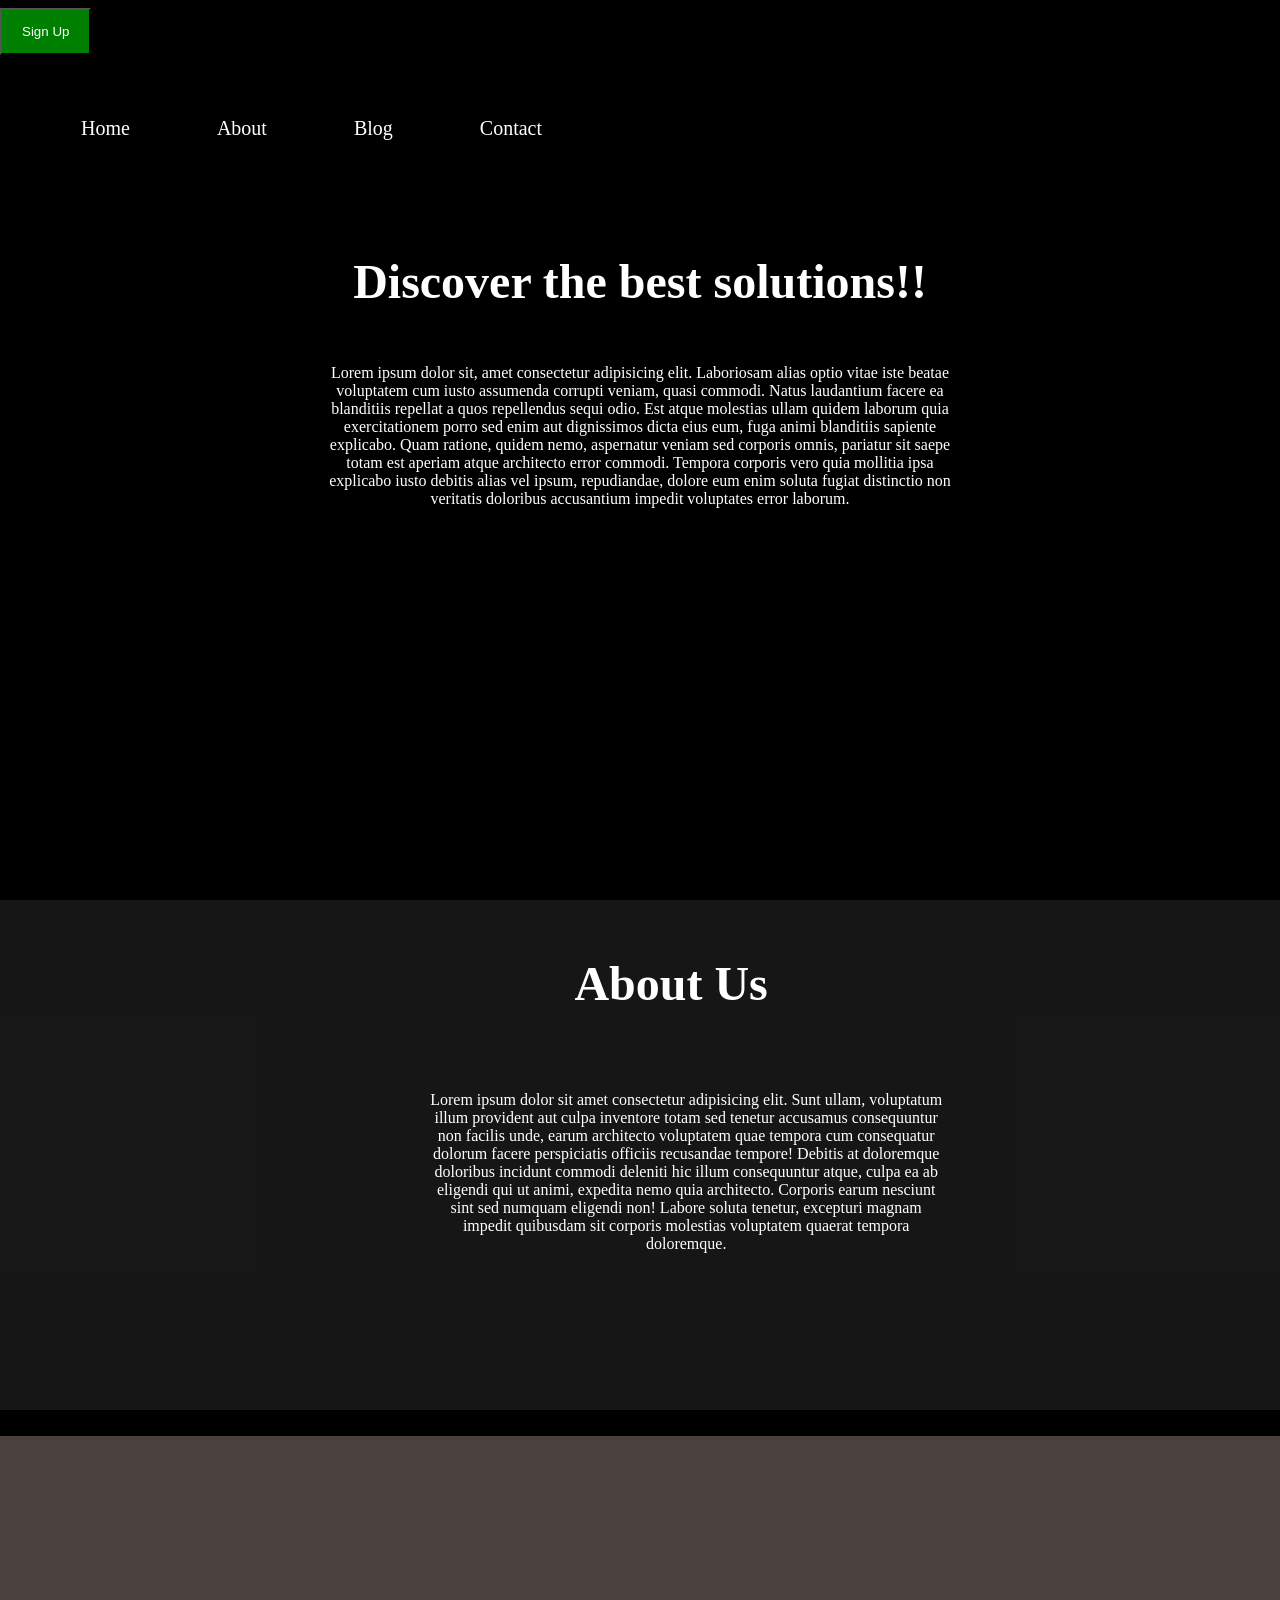
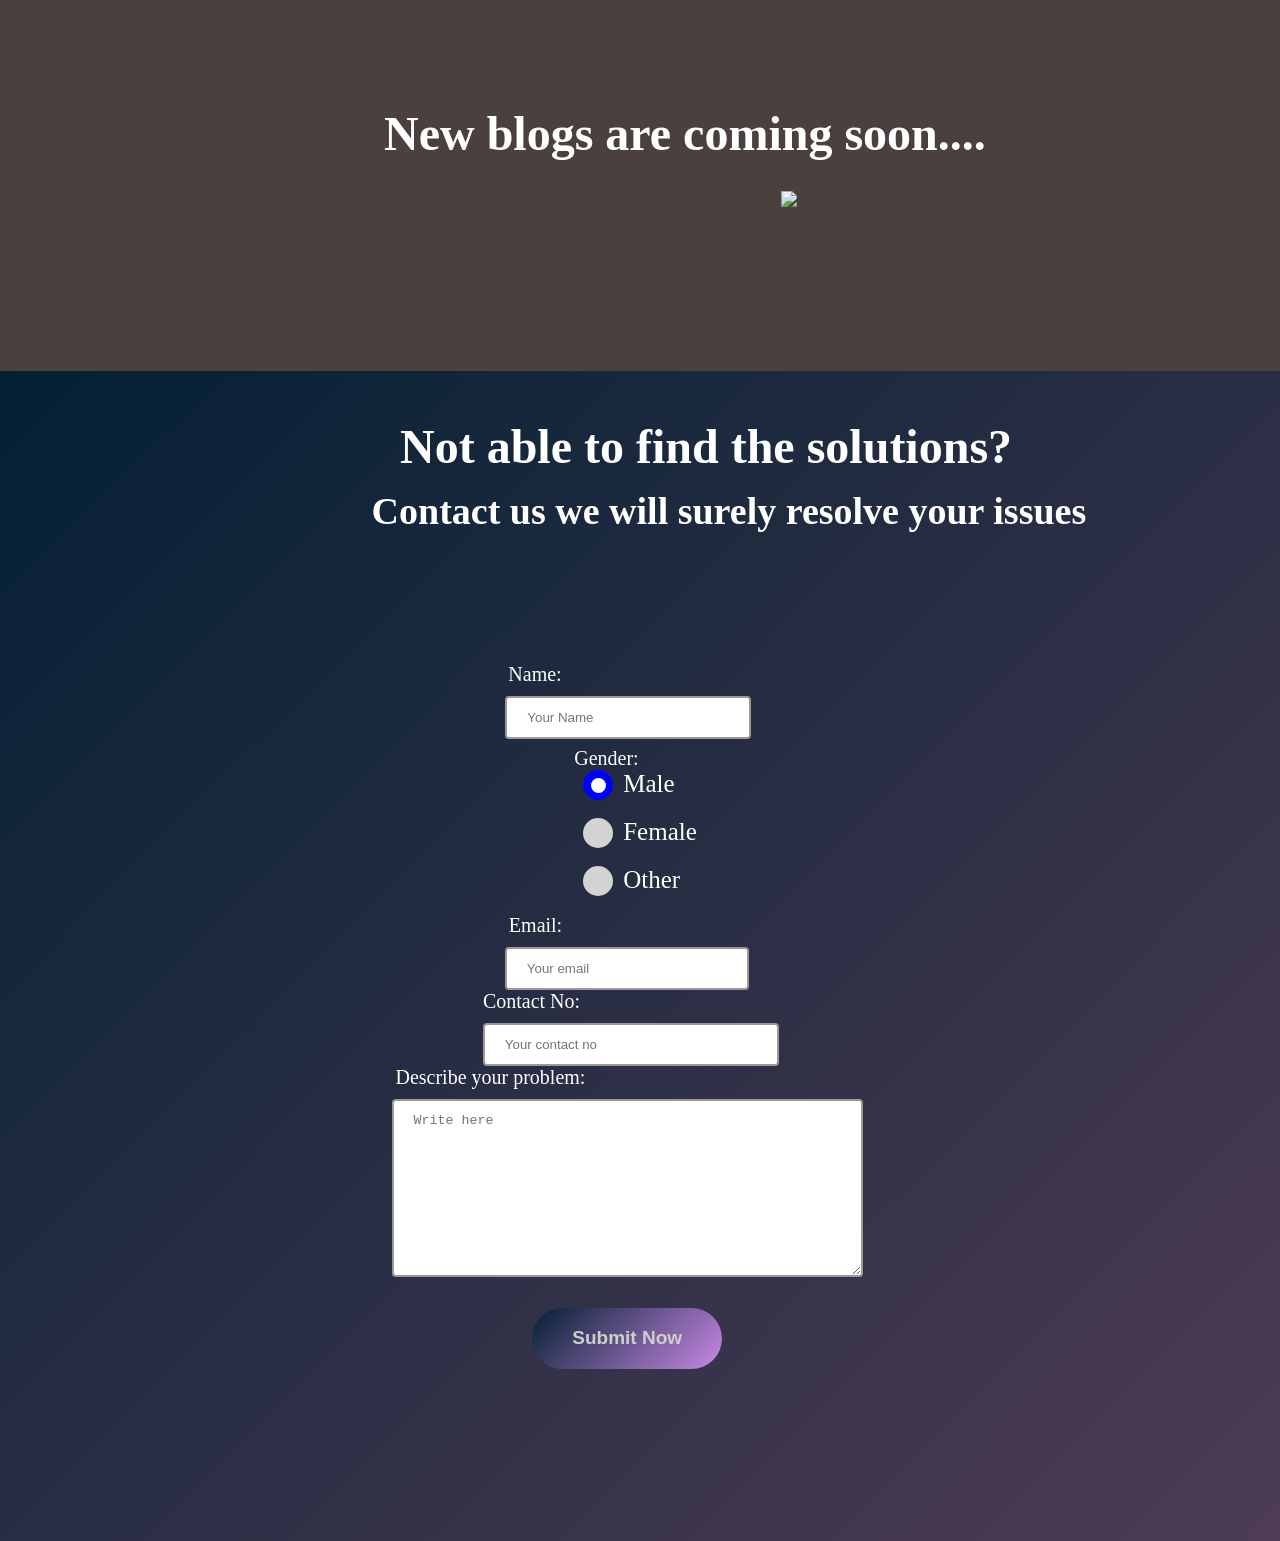
==== commit 57a1f141: "Merge 4337c435fe01265883cef5425285759e1f033657 into 11c4ac9aa88f36e51bfbe7cde0a3cb84d6a20c4c" ====
--- a/index.html
+++ b/index.html
@@ -1,109 +1,337 @@
-<!DOCTYPE html>
-<html lang="en">
-
-<head>
-    <meta charset="UTF-8">
-    <meta http-equiv="X-UA-Compatible" content="IE=edge">
-    <meta name="viewport" content="width=device-width, initial-scale=1.0">
-    <title>Blogs</title>
-    <link rel="stylesheet" href="index.css">
-    <link
-        href="https://fonts.googleapis.com/css2?family=Bree+Serif&family=Caveat&family=Dancing+Script&family=Lobster&family=Poppins&family=Raleway:wght@100&family=Ubuntu:wght@300&display=swap"
-        rel="stylesheet">
-</head>
-
-<body>
-    <div class="common" id="homepage">
-        <header>
-            <nav class="navbar">
-                <ul>
-                    <li><a href="#">Home</a></li>
-                    <li><a href="#about">About</a></li>
-                    <li><a href="#blog">Blog</a></li>
-                    <li><a href="#contact">Contact</a></li>
-                </ul>
-            </nav>
-        </header>
-        <section>
-            <h1>Discover the best solutions!!</h1>
-            <p>Lorem ipsum dolor sit, amet consectetur adipisicing elit. Laboriosam alias optio vitae iste beatae
-                voluptatem cum iusto assumenda corrupti veniam, quasi commodi. Natus laudantium facere ea blanditiis
-                repellat a quos repellendus sequi odio. Est atque molestias ullam quidem laborum quia exercitationem
-                porro sed enim aut dignissimos dicta eius eum, fuga animi blanditiis sapiente explicabo. Quam ratione,
-                quidem nemo, aspernatur veniam sed corporis omnis, pariatur sit saepe totam est aperiam atque architecto
-                error commodi. Tempora corporis vero quia mollitia ipsa explicabo iusto debitis alias vel ipsum,
-                repudiandae, dolore eum enim soluta fugiat distinctio non veritatis doloribus accusantium impedit
-                voluptates error laborum.</p>
-        </section>
-        <div class="button">
-            <button class="btn"><a href="signup.html" target="_blank">Sign Up</a></button>
-        </div>
-    </div>
-
-    <div class="common" id="about">
-        <section>
-            <h1>About Us</h1>
-            <p>Lorem ipsum dolor sit amet consectetur adipisicing elit. Sunt ullam, voluptatum illum provident aut culpa
-                inventore totam sed tenetur accusamus consequuntur non facilis unde, earum architecto voluptatem quae
-                tempora cum consequatur dolorum facere perspiciatis officiis recusandae tempore! Debitis at doloremque
-                doloribus incidunt commodi deleniti hic illum consequuntur atque, culpa ea ab eligendi qui ut animi,
-                expedita nemo quia architecto. Corporis earum nesciunt sint sed numquam eligendi non! Labore soluta
-                tenetur,
-                excepturi magnam impedit quibusdam sit corporis molestias voluptatem quaerat tempora doloremque.</p>
-        </section>
-    </div>
-    <div class="common" id="blog">
-        <h1>New blogs are coming soon....</h1>
-        <img src="pen_remo.png">
-    </div>
-
-    <div class="common" id="contact">
-        <div class="container">
-
-            <h1>Not able to find the solutions?</h1>
-            <h2>Contact us we will surely resolve your issues</h2>
-            <form action="#" class="contactform">
-                <div>
-                    <span class="details">Name:</span><input type="text" name="myname" id="name" placeholder="Your Name"
-                        required>
-                </div>
-                <div>
-                    <span class="details">Gender:</span>
-                    <div class="category">
-                        <label class="gender">Male
-                            <input type="radio" name="radio" checked>
-                            <span class="check"></span>
-                        </label>
-                        <label class="gender">Female
-                            <input type="radio" name="radio">
-                            <span class="check"></span>
-                        </label>
-                        <label class="gender">Other
-                            <input type="radio" name="radio">
-                            <span class="check"></span>
-                        </label>
-                    </div>
-                </div>
-                <div>
-                    <span class="details">Email:</span><input type="email" name="myemail" id="email"
-                        placeholder="Your email" required>
-                </div>
-                <div>
-                    <span class="details">Contact No:</span>
-                    <input type="tel" id="phone" name="phone" placeholder="Your contact no" required>
-                </div>
-                <div>
-                    <span class="details">Describe your problem:</span>
-                    <textarea name="" id="" cols="30" rows="10" placeholder="Write here"></textarea>
-                </div>
-                <div class="button">
-                    <input type="submit" value="Submit Now">
-                </div>
-        </div>
-
-        </form>
-    </div>
-
-</body>
-
-</html>+<!DOCTYPE html>
+<html>
+<style>
+	/*add full-width input fields*/
+	input[type=text],
+	input[type=password] {
+		width: 100%;
+		padding: 12px 20px;
+		margin: 8px 0;
+		display: inline-block;
+		border: 2px solid #ccc;
+		box-sizing: border-box;
+	}
+	/* set a style for all buttons*/
+	button {
+		background-color: green;
+		color: white;
+		padding: 14px 20px;
+		margin: 8px 0;
+		cursor: pointer;
+		width: 100%;
+	}
+	/*set styles for the cancel button*/
+	.cancelbtn {
+		padding: 14px 20px;
+		background-color: #FF2E00;
+	}
+	/*float cancel and signup buttons and add an equal width*/
+	.cancelbtn,
+	.signupbtn {
+		float: left;
+		width: 50%
+	}
+	/*add padding to container elements*/
+	.container {
+		padding: 16px;
+	}
+	/*define the modal’s background*/
+	
+	.modal {
+		display: none;
+		position: fixed;
+		z-index: 1;
+		left: 0;
+		top: 0;
+		width: 100%;
+		height: 100%;
+		overflow: auto;
+		background-color: rgb(0, 0, 0);
+		background-color: rgba(0, 0, 0, 0.4);
+		padding-top: 60px;
+	}
+	/*define the modal-content background*/
+	
+	.modal-content {
+		background-color: #fefefe;
+		margin: 5% auto 15% auto;
+		border: 1px solid #888;
+		width: 80%;
+	}
+	/*define the close button*/
+	
+	.close {
+		position: absolute;
+		right: 35px;
+		top: 15px;
+		color: #000;
+		font-size: 40px;
+		font-weight: bold;
+	}
+	/*define the close hover and focus effects*/
+	
+	.close:hover,
+	.close:focus {
+		color: red;
+		cursor: pointer;
+	}
+	
+	.clearfix::after {
+		content: "";
+		clear: both;
+		display: table;
+	}
+	
+	@media screen and (max-width: 300px) {
+		.cancelbtn,
+		.signupbtn {
+			width: 100%;
+		}
+	}
+</style>
+
+<body>
+
+	
+	
+	<button onclick="document.getElementById('id01').style.display='block'" style="width:auto;">Sign Up</button>
+
+	<div id="id01" class="modal">
+		<span onclick="document.getElementById('id01').style.display='none'" class="close" title="Close Modal">×</span>
+		<form class="modal-content animate" action="/action_page.php">
+			<div class="container">
+				<label><b>Email</b></label>
+				<input type="text" placeholder="Enter Email" name="email" required>
+
+				<label><b>Password</b></label>
+				<input type="password" placeholder="Enter Password" name="psw" required>
+
+				<label><b>Repeat Password</b></label>
+				<input type="password" placeholder="Repeat Password" name="psw-repeat" required>
+				<input type="checkbox"> Remember me
+				<p>By creating an account you agree to our <a href="#">Terms & Privacy</a>.</p>
+
+				<div class="clearfix">
+					<button type="button" onclick="document.getElementById('id01').style.display='none'" class="cancelbtn">Cancel</button>
+					<button type="submit" class="signupbtn">Sign Up</button>
+				</div>
+			</div>
+		</form>
+	</div>
+
+	<!--close the modal by just clicking outside of the modal-->
+	<script>
+		var modal = document.getElementById('id01');
+
+		window.onclick = function(event) {
+			if (event.target == modal) {
+				modal.style.display = "none";
+			}
+		}
+	</script>
+
+</body>
+
+</html>
+
+
+
+
+
+
+
+
+<!DOCTYPE html>
+<html lang="en">
+    <style>
+	/*add full-width input fields*/
+	input[type=text],
+	input[type=password] {
+		width: 100%;
+		padding: 12px 20px;
+		margin: 8px 0;
+		display: inline-block;
+		border: 2px solid #ccc;
+		box-sizing: border-box;
+	}
+	/* set a style for all buttons*/
+	button {
+		background-color: green;
+		color: white;
+		padding: 14px 20px;
+		margin: 8px 0;
+		cursor: pointer;
+		width: 100%;
+	}
+	/*set styles for the cancel button*/
+	.cancelbtn {
+		padding: 14px 20px;
+		background-color: #FF2E00;
+	}
+	/*float cancel and signup buttons and add an equal width*/
+	.cancelbtn,
+	.signupbtn {
+		float: left;
+		width: 50%
+	}
+	/*add padding to container elements*/
+	.container {
+		padding: 16px;
+	}
+	/*define the modal’s background*/
+	
+	.modal {
+		display: none;
+		position: fixed;
+		z-index: 1;
+		left: 0;
+		top: 0;
+		width: 100%;
+		height: 100%;
+		overflow: auto;
+		background-color: rgb(0, 0, 0);
+		background-color: rgba(0, 0, 0, 0.4);
+		padding-top: 60px;
+	}
+	/*define the modal-content background*/
+	
+	.modal-content {
+		background-color: #fefefe;
+		margin: 5% auto 15% auto;
+		border: 1px solid #888;
+		width: 80%;
+	}
+	/*define the close button*/
+	
+	.close {
+		position: absolute;
+		right: 35px;
+		top: 15px;
+		color: #000;
+		font-size: 40px;
+		font-weight: bold;
+	}
+	/*define the close hover and focus effects*/
+	
+	.close:hover,
+	.close:focus {
+		color: red;
+		cursor: pointer;
+	}
+	
+	.clearfix::after {
+		content: "";
+		clear: both;
+		display: table;
+	}
+	
+	@media screen and (max-width: 300px) {
+		.cancelbtn,
+		.signupbtn {
+			width: 100%;
+		}
+	}
+</style>
+
+<head>
+    <meta charset="UTF-8">
+    <meta http-equiv="X-UA-Compatible" content="IE=edge">
+    <meta name="viewport" content="width=device-width, initial-scale=1.0">
+    <title>Blogs</title>
+    <link rel="stylesheet" href="index.css">
+    <link href="https://fonts.googleapis.com/css2?family=Bree+Serif&family=Caveat&family=Dancing+Script&family=Lobster&family=Poppins&family=Raleway:wght@100&family=Ubuntu:wght@300&display=swap" rel="stylesheet">
+</head>
+
+<body>
+    <div class="common" id="homepage">
+        <header>
+            <nav class="navbar">
+                <ul>
+                    <li><a href="#">Home</a></li>
+                    <li><a href="#about">About</a></li>
+                    <li><a href="#blog">Blog</a></li>
+                    <li><a href="#contact">Contact</a></li>
+                </ul>
+            </nav>
+        </header>
+        <section>
+            <h1>Discover the best solutions!!</h1>
+            <p>Lorem ipsum dolor sit, amet consectetur adipisicing elit. Laboriosam alias optio vitae iste beatae
+                voluptatem cum iusto assumenda corrupti veniam, quasi commodi. Natus laudantium facere ea blanditiis
+                repellat a quos repellendus sequi odio. Est atque molestias ullam quidem laborum quia exercitationem
+                porro sed enim aut dignissimos dicta eius eum, fuga animi blanditiis sapiente explicabo. Quam ratione,
+                quidem nemo, aspernatur veniam sed corporis omnis, pariatur sit saepe totam est aperiam atque architecto
+                error commodi. Tempora corporis vero quia mollitia ipsa explicabo iusto debitis alias vel ipsum,
+                repudiandae, dolore eum enim soluta fugiat distinctio non veritatis doloribus accusantium impedit
+                voluptates error laborum.</p>
+        </section>
+        <!-- <button class="btn"><a href="signup.html" target="_blank">Sign Up</a></button> -->
+    </div>
+
+    <div class="common" id="about">
+        <h1>About Us</h1>
+        <p>Lorem ipsum dolor sit amet consectetur adipisicing elit. Sunt ullam, voluptatum illum provident aut culpa
+            inventore totam sed tenetur accusamus consequuntur non facilis unde, earum architecto voluptatem quae
+            tempora cum consequatur dolorum facere perspiciatis officiis recusandae tempore! Debitis at doloremque
+            doloribus incidunt commodi deleniti hic illum consequuntur atque, culpa ea ab eligendi qui ut animi,
+            expedita nemo quia architecto. Corporis earum nesciunt sint sed numquam eligendi non! Labore soluta tenetur,
+            excepturi magnam impedit quibusdam sit corporis molestias voluptatem quaerat tempora doloremque.</p>
+    </div>
+
+    <div class="common" id="blog">
+        <h1>New blogs are coming soon....</h1>
+        <img src="pen_remo.png">
+    </div>
+
+    <div class="common" id="contact">
+        <div class="container">
+
+            <h1>Not able to find the solutions?</h1>
+            <h2>Contact us we will surely resolve your issues</h2>
+            <br>
+            <br>
+            <form action="#" class="contactform">
+                <div>
+                    <span class="details">Name:</span><input type="text" name="myname" id="name"
+                        placeholder="Your Name" required>
+                </div>
+                <div>
+                    <span class="details">Gender:</span>
+                    <div class="category">
+                        <label class="gender">Male
+                            <input type="radio" name="radio" checked>
+                            <span class="check"></span>
+                        </label>
+                        <label class="gender">Female
+                            <input type="radio" name="radio">
+                            <span class="check"></span>
+                        </label>
+                        <label class="gender">Other
+                            <input type="radio" name="radio">
+                            <span class="check"></span>
+                        </label>
+                    </div>
+                </div>
+                <div>
+                    <span class="details">Email:</span><input type="email" name="myemail" id="email"
+                        placeholder="Your email" required>
+                </div>
+                <div>
+                    <span class="details">Contact No:</span>
+                    <input type="tel" id="phone" name="phone" placeholder="Your contact no"  required>
+                </div>
+                <div>
+                    <span class="details">Describe your problem:</span>
+                    <textarea name="" id="" cols="30" rows="10" placeholder="Write here"></textarea>
+                </div>
+                <div class="button">
+                    <input type="submit" value="Submit Now">
+                </div>
+        </div>
+
+        </form>
+    </div>
+
+</body>
+
+</html>
--- a/index.css
+++ b/index.css
@@ -1,214 +1,279 @@
-*{
-    padding: 0;
-    margin: 0;
-    box-sizing: border-box;
-}
-
-body{
-    background-color: black;
-    color: white;
-    font-family: 'Bree Serif', serif;
-}
-
-.common{
-    margin: 0;
-    min-height: 100vh;
-    width: 100%;
-}
-
-#homepage{
-    position: relative;
-    margin: 0 auto;
-    overflow: hidden;    
-}
-
-#homepage::before{
-    background: url('bckgrd.jpg') repeat center center/cover;
-    /* background: red repeat center center/cover; */
-    content: "";
-    position: absolute;
-    top: 0;
-    left: 0;
-    right: 0;
-    bottom: 0;
-    z-index: -1;
-    opacity: 0.3;
-}
-
-header .navbar ul{
-    display: flex;
-}
-header .navbar ul li{
-    font-size: 20px;
-    padding: 34px 23px;
-    list-style: none;
-}
-header .navbar ul li a{
-    text-decoration: none;
-    color: white;
-    font-family: 'Bree Serif', serif;
-}
-
-section{
-    max-width: 60%;
-    margin: 0 auto 0;
-    padding: 5% 0 10px 0;
-}
-
-section p { 
-    font-size: 1.2rem;
-}
-
-
-h1{
-    font-size: 3rem;
-    margin: 0 0 0.83em 0;
-}
-h1,p{
-    text-align: center;
-}
-.button{
-    display: flex;
-    align-items: center;
-    justify-content: center;
-}
-
-.btn{
-    margin: 15px 0;
-    font-family: Verdana, Geneva, Tahoma, sans-serif;
-    font-weight: bold;
-    background-color: #2c2724;
-    padding: 1.2rem 2.5rem;
-    border: none;
-    cursor: pointer;
-    font-size: 19px;
-    border-radius: 31px;
-    color: #cecece;
-}
-.btn a{
-    color: #cecece;
-    text-decoration: none;
-}
-
-#about{
-    position: relative;
-    background-color: rgb(71 70 72 / 32%);
-    margin: 0 auto;
-}
-
-#blog{
-    background-color: rgb(74 64 61);
-    display: flex;
-    justify-content: center;
-    align-items: center;
-}
-
-#blog h1{
-    position: relative;
-    z-index: 2;
-}
-
-#blog img{
-    position: absolute;
-    z-index: 1;
-    right: 10px;
-}
-
-#contact{
-    background: linear-gradient(135deg, #042033, #4e3c55);
-}
-
-#name{
-    border: 2px solid black;
-    width: 100%;
-    padding: 12px 20px;
-    margin-left: -12px;
-    box-sizing: border-box;
-  }
-
-  #email{
-    border: 2px solid black;
-    width: 100%;
-    padding: 12px 20px;
-    margin-left: -13px;
-    box-sizing: border-box;
-  }
-
-  #phone{
-    border: 2px solid black;
-    width: 100%;
-    padding: 12px 20px;
-    margin-left: -9px;
-    box-sizing: border-box;
-}
-
-textarea{
-    border: 2px solid black;
-    width: 100%;
-    padding: 12px 20px;
-    margin-left: -1vw;
-    box-sizing: border-box;
-}
-
-.gender {
-    display: block;
-    position: relative;
-    padding-left: 40px;
-    margin-bottom: 20px;
-    cursor: pointer;
-    font-size: 25px;
-  }
-  .gender input {
-    position: absolute;
-    opacity: 0;
-    cursor: pointer;
-  }
-  .check {
-    position: absolute;
-    top: 0;
-    left: 0;
-    height: 30px;
-    width: 30px;
-    background-color: lightgray;
-    border-radius: 50%;
-}
-
-.gender:hover input ~ .check {
-    background-color: gray;
-}
-.gender input:checked ~ .check {
-    background-color: blue;
-}
-
-.check:after {
-    content: "";
-    position: absolute;
-    display: none;
-}
-
-.gender .check:after {
-    top: 8px;
-    left: 8px;
-    width: 15px;
-    height: 15px;
-    border-radius: 50%;
-    background: white;
-}
-
-.gender input:checked ~ .check:after {
-    display: block;
-}
-input[type="submit"]{
-    font-family: Verdana, Geneva, Tahoma, sans-serif;
-    font-weight: bold;
-    background: linear-gradient(135deg, #042033, #c889e5);
-    padding: 1.2rem 2.5rem;
-    border: none;
-    cursor: pointer;
-    font-size: 19px;
-    border-radius: 31px;
-    color: #cecece;
-    margin-left: -2vw;
-    margin-bottom: 3vh;
-    margin-top: 3vh;
-}+html{
+    scroll-behavior: smooth;
+}
+body {
+    font-family: 'Bree Serif', serif;
+    margin: 0;
+    padding: 0;
+    background-color: black;
+    color: white;
+}
+
+
+.navbar li {
+    display: inline-block;
+    list-style: none;
+}
+
+.navbar li a {
+    color: white;
+    text-decoration: none;
+    padding: 15px 18px;
+}
+
+section {
+    height: 344px;
+    font-family: 'Bree Serif', serif;
+    margin: 3px 317px;
+    display: flex;
+    flex-direction: column;
+    align-items: center;
+    /* border: 2px solid red; */
+    justify-content: center;
+}
+
+header::before {
+    background: url('bckgrd.jpg') no-repeat center center/cover;
+    content: "";
+    position: absolute;
+    top: 0;
+    left: 0;
+    width: 100%;
+    height: 100%;
+    z-index: -1;
+    opacity: 0.3;
+}
+
+.navbar {
+    font-size: 20px;
+    font-family: 'Bree Serif', serif;
+    display: flex;
+}
+
+li {
+    list-style: none;
+    padding: 34px 23px;
+}
+
+h1 {
+    font-size: 3rem;
+}
+
+p {
+    text-align: center;
+}
+#homepage button a{
+    text-decoration: none;
+    color: #cecece;
+}
+
+.btn {
+    font-family: Verdana, Geneva, Tahoma, sans-serif;
+    font-weight: bold;
+    background-color: #2c2724;
+    padding: 1.2rem 2.5rem;
+    border: none;
+    cursor: pointer;
+    /*It will change the cursor to pointer(hand symbol)*/
+    font-size: 19px;
+    border-radius: 31px;
+    color: #cecece;
+    margin-left: 44vw;
+}
+
+.btn:hover{
+    color: rgb(11, 17, 11) ;
+    background-color: #343232;
+}
+#about{
+    background-color: rgb(71 70 72 / 32%);
+    position: absolute;
+    top:100%;
+    /* position: absolute; */
+    left: 0;
+    width: 100%;
+    height: auto;
+    padding:1.5rem ;
+    
+}
+#about h1{
+    margin-bottom: 25vh;
+    margin-left: 43vw;
+}
+#about p{
+    width: 40vw;
+    height: 20vh;
+    padding: 35px;
+    display:flex;
+    flex-direction: column;
+    margin-right: 50%;
+    margin-left: 29%;
+    /* margin-right: 50%; */
+    margin-top: -180px;
+    margin-bottom: 5rem;
+}
+#blog{
+    background-color: rgb(74 64 61);
+    /* background: url('aboutbg.jpg') no-repeat center center/cover; */
+    position: absolute;
+    top:159.5%;
+    /* width: 100%; */
+    /* opacity: 0.6; */
+    position: absolute;
+    left: 0;
+    /* top: 0; */
+    width: 100%;
+    height: 60vh;
+}
+#blog h1{
+    margin-top: 30vh;
+    margin-left: 30vw;
+}
+#blog img{
+    margin-top: -49vh;
+    margin-left: 61vw;
+}
+#contact{
+    background: linear-gradient(135deg, #042033, #4e3c55);
+    position: absolute;
+    top:219%;
+    left: 0;
+    width: 100%;
+    height: 130vh;
+}
+#contact h1{
+    margin-left: 30vw;
+}
+#contact h2{
+    margin-left: 27vw;
+    padding: 10px;
+    font-size: 38px;
+    margin-top: -3vh;
+}
+.contactform{
+    display: flex;
+    flex-direction: column;
+    justify-content: center;
+    height: 90vh;
+    align-items: center;
+}
+.details{
+    font-size: 20px;
+    margin-left: -.7vw;
+}
+#name{
+        border: 2px solid #a09797;
+    outline: none;
+    border-radius: 4px;
+    width: 100%;
+    padding: 12px 20px;
+    margin-left: -12px;
+    box-sizing: border-box;
+    margin-top: 10px;
+}
+#email{
+        border: 2px solid #a09797;
+    outline: none;
+    border-radius: 4px;
+    width: 100%;
+    padding: 12px 20px;
+    margin-left: -13px;
+    box-sizing: border-box;
+    margin-top: 10px;
+  }
+#phone{
+    width: 100%;
+    padding: 12px 20px;
+    margin-left: -9px;
+    box-sizing: border-box;
+        border: 2px solid #a09797;
+    outline: none;
+    border-radius: 4px;
+    margin-top: 10px;
+}
+textarea{
+    border: 2px solid #a09797;
+    outline: none;
+    border-radius: 4px;
+    width: 100%;
+    padding: 12px 20px;
+    margin-left: -1vw;
+    box-sizing: border-box;
+    margin-top: 10px;
+}
+.gender {
+    display: block;
+    position: relative;
+    padding-left: 40px;
+    margin-bottom: 20px;
+    cursor: pointer;
+    font-size: 25px;
+  }
+  
+  /* Hide the default radio button */
+.gender input {
+    position: absolute;
+    opacity: 0;
+    cursor: pointer;
+    outline: none;
+    border: 0;
+  }
+  
+  /* custom radio button */
+.check {
+    position: absolute;
+    top: 0;
+    left: 0;
+    height: 30px;
+    width: 30px;
+    background-color: lightgray;
+    border-radius: 50%;
+}
+  
+.gender:hover input ~ .check {
+    background-color: gray;
+}
+  
+.gender input:checked ~ .check {
+    background-color: blue;
+}
+  
+.check:after {
+    content: "";
+    position: absolute;
+    display: none;
+}
+  
+.gender input:checked ~ .check:after {
+    display: block;
+}
+  
+.gender .check:after {
+    top: 8px;
+    left: 8px;
+    width: 15px;
+    height: 15px;
+    border-radius: 50%;
+    background: white;
+}
+input[type="submit"]{
+    font-family: Verdana, Geneva, Tahoma, sans-serif;
+    font-weight: bold;
+    /* background-color: rgb(111 15 121); */
+    /* background: linear-gradient(135deg, #042033, #4e3c55); */
+    background: linear-gradient(135deg, #042033, #c889e5);
+    padding: 1.2rem 2.5rem;
+    border: none;
+    cursor: pointer;
+    /*It will change the cursor to pointer(hand symbol)*/
+    font-size: 19px;
+    border-radius: 31px;
+    color: #cecece;
+    margin-left: -2vw;
+    margin-top: 3vh;
+    transition: all 0.3s ease-in;
+}
+
+input[type='submit']:hover{
+    opacity: 0.7;
+}
